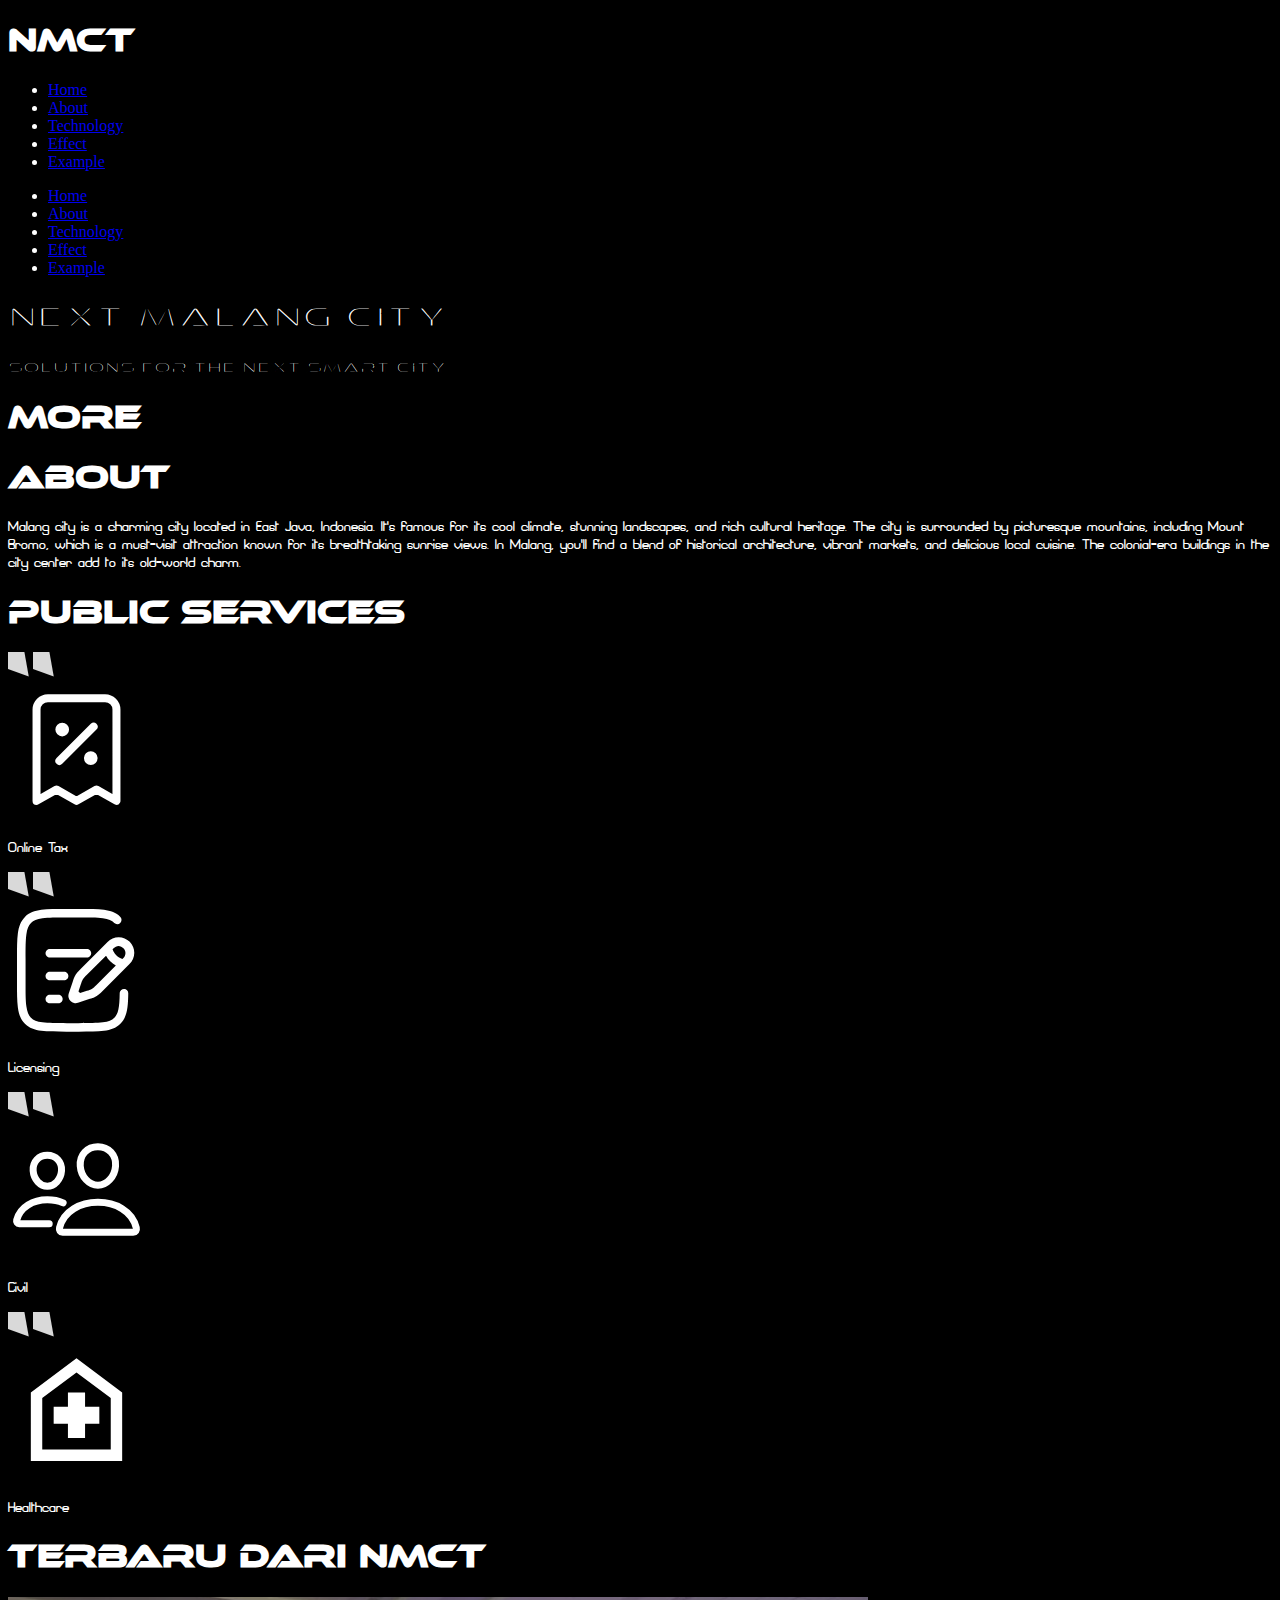
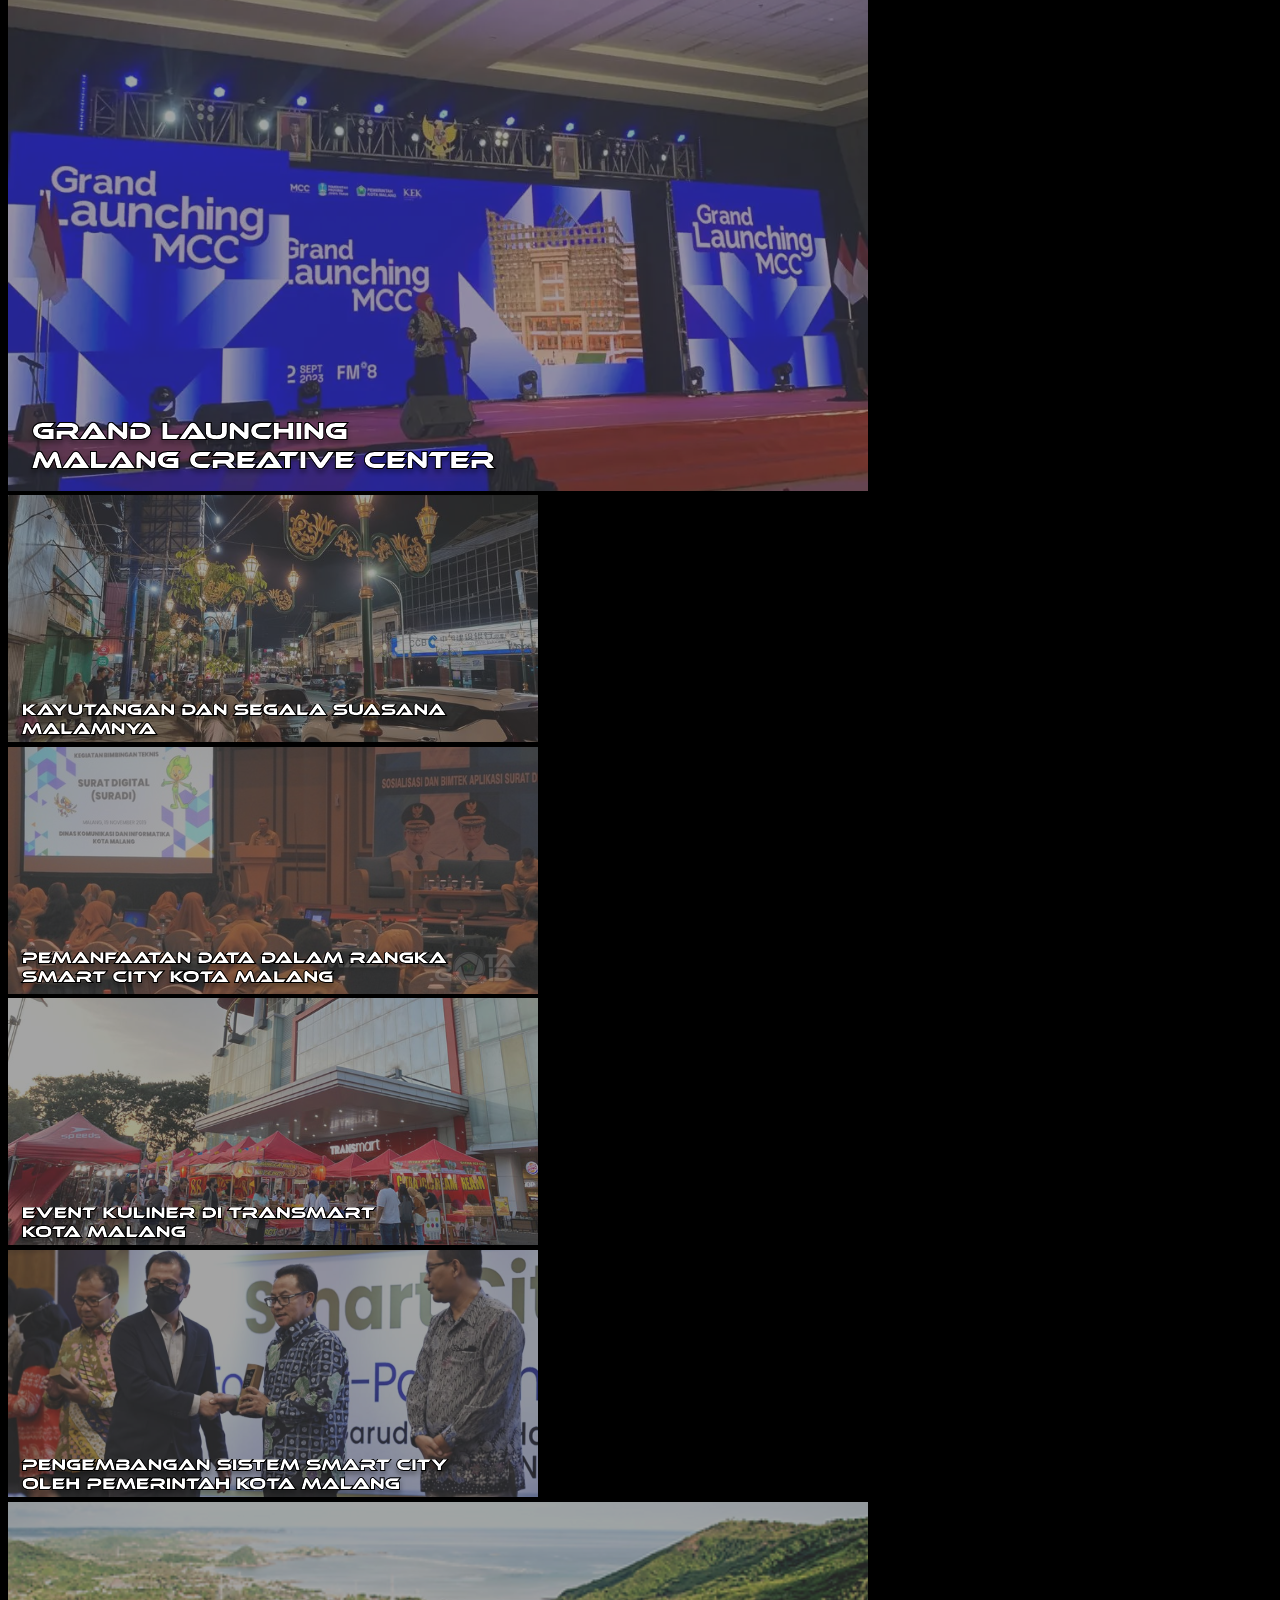
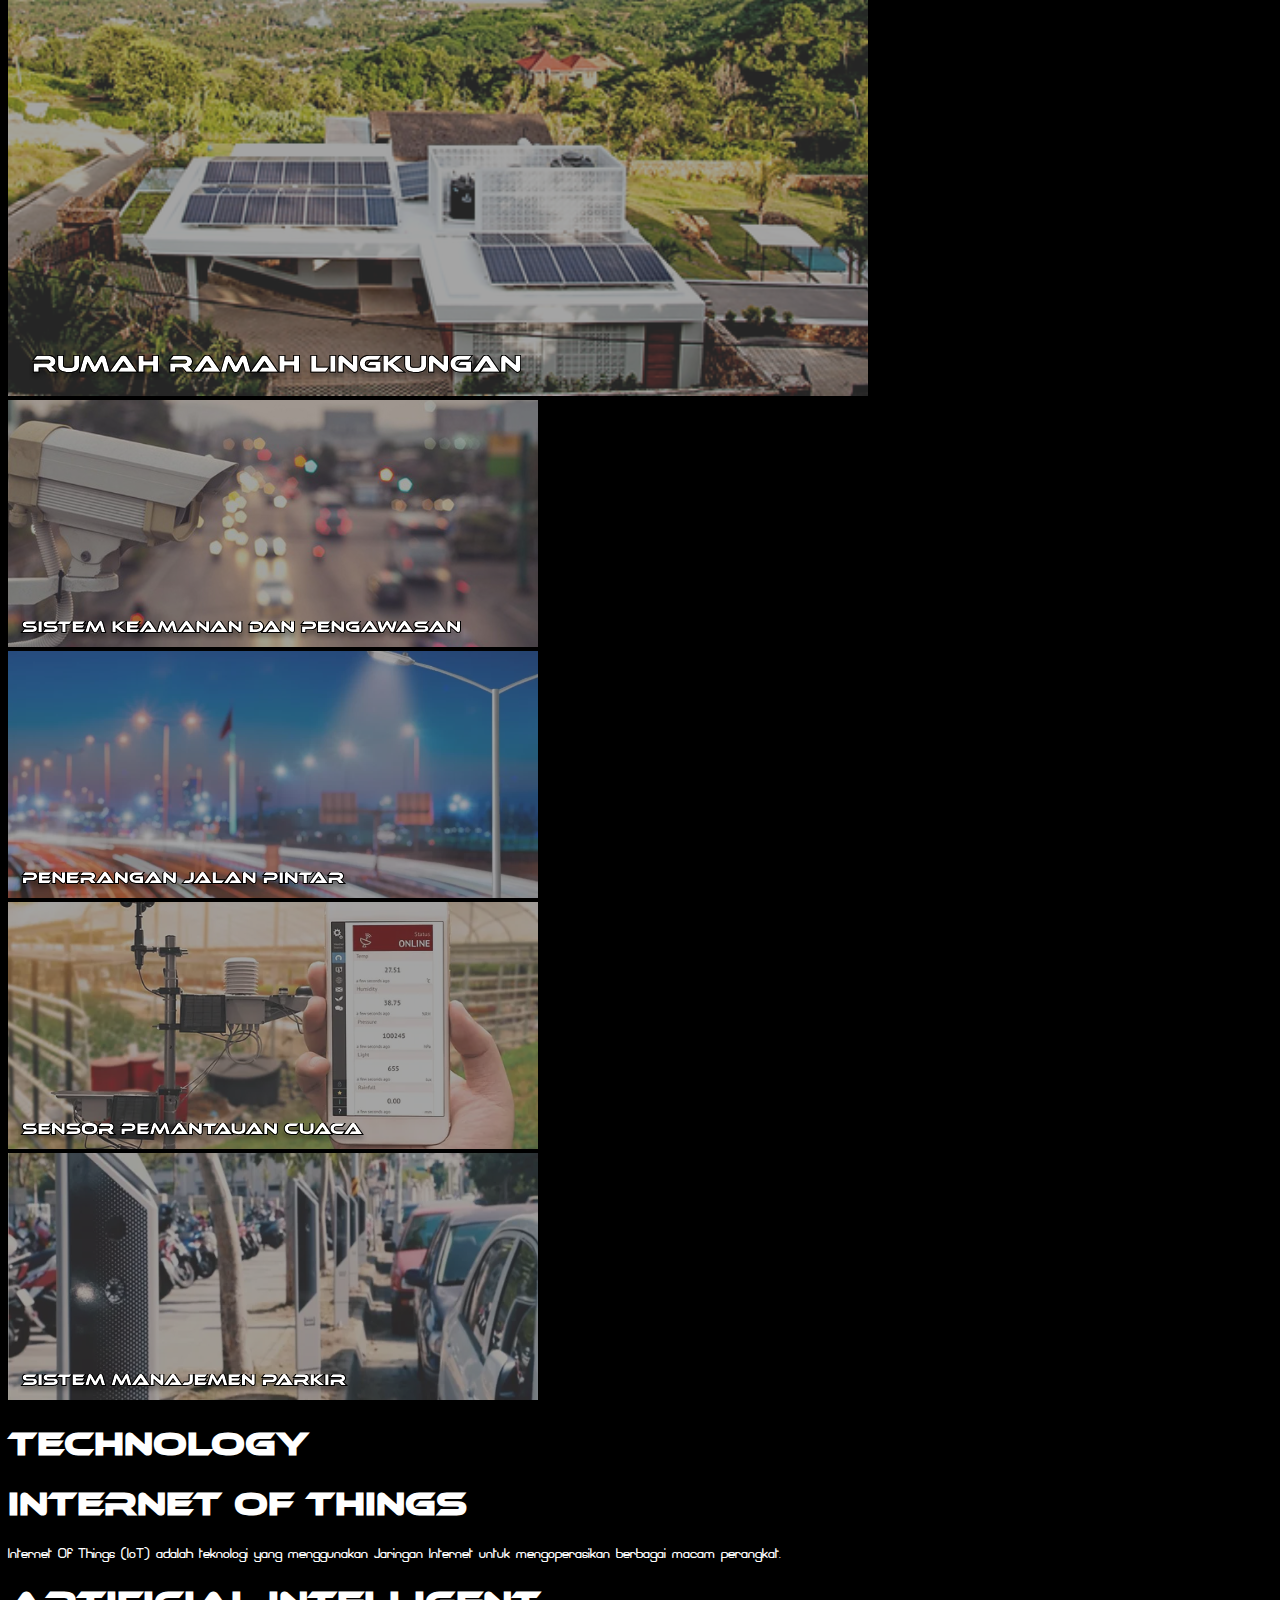
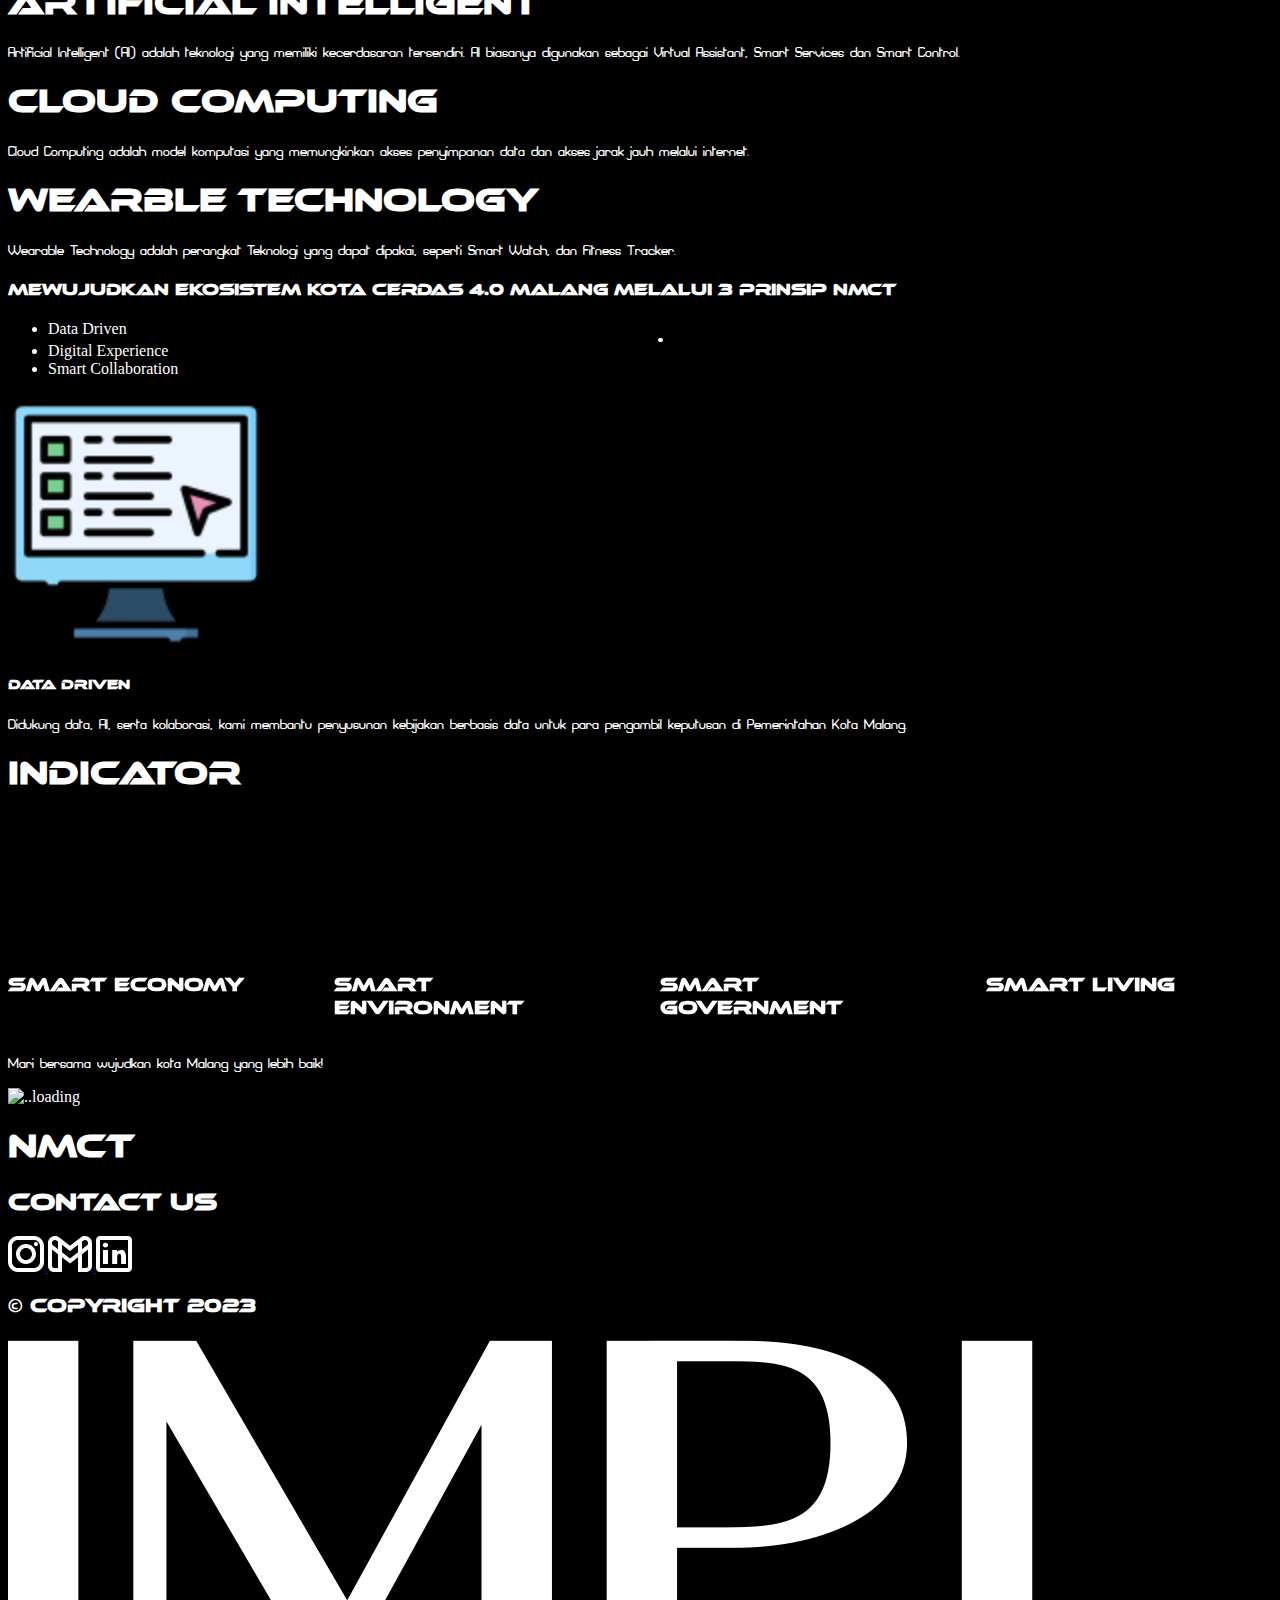
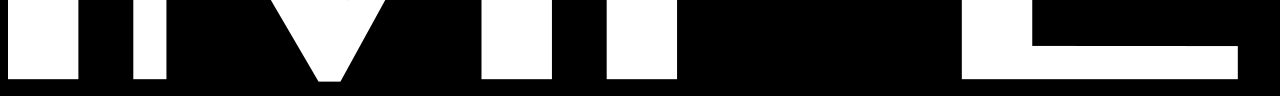
==== index.html @ de0ee019 "feat: tab" ====
<!DOCTYPE html>
<html lang="en" class="scroll-smooth">

<head>
    <meta charset="UTF-8" />
    <meta name="viewport" content="width=device-width, initial-scale=1.0" />
    <title>NextMalangCity</title>
    <script src="https://cdn.tailwindcss.com"></script>

    <link rel="stylesheet" href="assets/css/style.css" />
    <link
  rel="stylesheet"
  href="https://cdn.jsdelivr.net/npm/swiper@11/swiper-bundle.min.css"
/>

    
    
    <style>
        @keyframes slide {
            0% {
                transform: translateX(0);
            }
            100% {
                transform: translateX(100%);
            }
        }
    </style>
</head>

<body>
    <div id="navbar" class="bg-black/0 fixed z-[100] w-full px-4 h-[100px] flex items-center transition-all duration-300" >
        <nav class="flex justify-between container mx-auto  md:max-w-screen-xl">
            <h1 class="text-3xl text-white">NMCT</h1>
            <ul class="sm:flex gap-4 hidden items-center">
                <li class="capitalize text-white font-['ethnocentric'] hover:text-gray-300 transition transform duration-300">
                    <a href="/">Home</a>
                </li>
                <li class="capitalize text-white font-['ethnocentric'] hover:text-gray-300 transition transform duration-300">
                    <a href="#about">About</a>
                </li>
                <li class="capitalize text-white font-['ethnocentric'] hover:text-gray-300 transition transform duration-300">
                    <a href="#technology">Technology</a>
                </li>
                <li class="capitalize text-white font-['ethnocentric'] hover:text-gray-300 transition transform duration-300">
                    <a href="#effect">Effect</a>
                </li>
                <li class="capitalize text-white font-['ethnocentric'] hover:text-gray-300 transition transform duration-300">
                    <a href="#example">Example</a>
                </li>
            </ul>
            <div id="hamburger" class="sm:hidden flex relative  justify-center h-8 flex-col gap-2 cursor-pointer">
                <span id="line-1" class="block w-8 h-1 bg-white rounded-full transition-all absolute top-0 "></span>
                <span id="line-2" class="block w-8 h-1 bg-white rounded-full transition-all "></span>
                <span id="line-3" class="block w-8 h-1 bg-white rounded-full transition-all absolute bottom-0"></span>
            </div>
            <div id="nav-modal" class="fixed bg-black left-0 right-0 -top-80 sm:hidden transition-all duration-500 p-4">
                <ul class="flex flex-col gap-8">
                    <li class="capitalize text-white font-['ethnocentric'] hover:text-gray-300 transition transform duration-300">
                        <a class="nav-item" href="/">Home</a>
                    </li>
                    <li class="capitalize text-white font-['ethnocentric'] hover:text-gray-300 transition transform duration-300">
                        <a class="nav-item" href="#about">About</a>
                    </li>
                    <li class="capitalize text-white font-['ethnocentric'] hover:text-gray-300 transition transform duration-300">
                        <a class="nav-item" href="#technology">Technology</a>
                    </li>
                    <li class="capitalize text-white font-['ethnocentric'] hover:text-gray-300 transition transform duration-300">
                        <a class="nav-item" href="#effect">Effect</a>
                    </li>
                    <li class="capitalize text-white font-['ethnocentric'] hover:text-gray-300 transition transform duration-300">
                        <a class="nav-item" href="#example">Example</a>
                    </li>
                </ul>
            </div>
        </nav>
    </div>
    <!-- Hero -->
    <div class="bg-[url('assets/images/Background.svg')] bg-center min-h-screen flex flex-col text-white justify-center items-center">
        <h1 class="xl:text-[84px] md:text-5xl text-xl text-stroke">NEXT MALANG CITY</h1>
        <h4 class="lg:text-[32px] text-sm text-stroke-thin">
            SOLUTIONS FOR THE NEXT SMART CITY
        </h4>
        <div id="button-more" class="relative bg-black -ml-20 cursor-pointer md:mt-16 ">
            <div class="border -left-10 border-x-[14px] absolute border-white py-4 px-16 border-8 -skew-x-[50deg]">
            </div>
            <h1 class="absolute top-3">
                More
            </h1>
        </div>
    </div>
    </div>
    <!-- About -->
    <section id="about" class="py-24 min-h-screen flex justify-center ">
        <div class="container max-w-screen-xl ">
            <h1 class="flex justify-center text-2xl md:text-3xl lg:text-5xl">About</h1>
            <div class="mt-8 px-4 md:px-12 lg:px-36">
                <p class="text-xl tracking-widest indent-16">Malang city is a charming city located in East Java, Indonesia. It's famous for its cool climate, stunning landscapes, and rich cultural heritage. The city is surrounded by picturesque mountains, including Mount Bromo, which is a must-visit
                    attraction known for its breathtaking sunrise views. In Malang, you'll find a blend of historical architecture, vibrant markets, and delicious local cuisine. The colonial-era buildings in the city center add to its old-world charm.</p>
            </div>
            <h1 class="flex justify-center mt-12 text-2xl lg:text-3xl">Public Services</h1>
            <div class="grid justify-items-center sm:grid-cols-2 xl:grid-cols-4 sm:gap-x-0 xl:gap-x-12  gap-12 mt-8 px-4 lg:px-36 group hover:opacity-60 transition-all transform duration-200">
                <div class="flex flex-col justify-center w-[228px] bg-gray-800 hover:opacity-100">
                    <div class="flex w-full justify-between">
                        <img src="./assets/images/publicService/Polygon.svg" alt="" class="w-6">
                        <img src="./assets/images/publicService/Polygon.svg" alt="" class="w-6 transform scale-x-[-1]">
                    </div>
                    <img src="./assets/images/publicService/tax.svg" alt="..loading" class="p-8">
                    <p class="text-2xl tracking-widest text-center pb-4">Online Tax</p>
                </div>
                <div class="flex flex-col justify-center w-[232px] bg-gray-800 hover:opacity-100">
                    <div class="flex w-full justify-between">
                        <img src="./assets/images/publicService/Polygon.svg" alt="" class="w-6">
                        <img src="./assets/images/publicService/Polygon.svg" alt="" class="w-6 transform scale-x-[-1]">
                    </div>
                    <img src="./assets/images/publicService/llicense.svg" alt="..loading" class="p-12">
                    <p class="text-2xl tracking-widest text-center pb-4">Licensing</p>
                </div>
                <div class="flex flex-col justify-center w-[232px] bg-gray-800 hover:opacity-100">
                    <div class="flex w-full justify-between">
                        <img src="./assets/images/publicService/Polygon.svg" alt="" class="w-6">
                        <img src="./assets/images/publicService/Polygon.svg" alt="" class="w-6 transform scale-x-[-1]">
                    </div>
                    <img src="./assets/images/publicService/civil.svg" alt="..loading" class="p-12">
                    <p class="text-2xl tracking-widest text-center pb-4">Civil</p>
                </div>
                <div class="flex flex-col justify-center w-[232px] bg-gray-800 hover:opacity-100">
                    <div class="flex w-full justify-between">
                        <img src="./assets/images/publicService/Polygon.svg" alt="" class="w-6">
                        <img src="./assets/images/publicService/Polygon.svg" alt="" class="w-6 transform scale-x-[-1]">
                    </div>
                    <img src="./assets/images/publicService/health.svg" alt="..loading" class="p-8">
                    <p class="text-2xl tracking-widest text-center pb-4">Healthcare</p>
                </div>
            </div>
        </div>
    </section>
    <!-- Terbaru dari NMCT -->
    <section id="terbaru" class="md:py-24 max-w-screen min-h-screen flex flex-col justify-center">
        <h1 class="text-3xl py-8 px-16">Terbaru dari NMCT</h1>
        <div class="w-full md:flex">
            <div class="">
                <img src="./assets/images/terbaru/MCC.svg" alt="" />
            </div>
            <div class="flex flex-col">
                <div class="md:flex">
                    <div class="">
                        <img src="./assets/images/terbaru/KYT.svg" alt="" />
                    </div>
                    <div class="">
                        <img src="./assets/images/terbaru/SCKM.svg" alt="" />
                    </div>
                </div>
                <div class="md:flex">
                    <div class="">
                        <img src="./assets/images/terbaru/EKDT.svg" alt="" />
                    </div>
                    <div class="">
                        <img src="./assets/images/terbaru/PSS.svg" alt=" " />
                    </div>
                </div>
            </div>
        </div>
        <div class="w-full md:flex">
            <div class="">
                <img src="./assets/images/terbaru/RRL.svg" alt="" />
            </div>
            <div class="flex flex-col">
                <div class="md:flex">
                    <div class="">
                        <img src="./assets/images/terbaru/SKDP.svg" alt="" />
                    </div>
                    <div class="">
                        <img src="./assets/images/terbaru/PJP.svg" alt="" />
                    </div>
                </div>
                <div class="md:flex">
                    <div class="">
                        <img src="./assets/images/terbaru/SPC.svg" alt="" />
                    </div>
                    <div class="">
                        <img src="./assets/images/terbaru/SMP.svg" alt=" " />
                    </div>
                </div>
            </div>
        </div>
    </section>
    <!-- Technology -->
    <section id="technology " class="md:py-24 max-w-screen min-h-screen flex flex-col justify center">
        <h1 class="text-3xl text-center lg:text-5xl my-4 md:my-8">Technology</h1>
        <div class="">
            <div class="md:flex">
                <div class="w-full md:w-1/2 bg-[#2E3233] flex flex-col h-[45vh]">
                    <h1 class="max-w-[300px] pt-12 pl-16 text-2xl">Internet Of Things</h1>
                    <p class="mt-16 text-left text-lg max-w-[400px] mx-auto tracking-widest">
                        Internet Of Things (IoT) adalah teknologi yang menggunakan Jaringan Internet untuk mengoperasikan berbagai macam perangkat.
                    </p>
                </div>
                <div class="w-full md:w-1/2 flex flex-col h-[45vh]">
                    <h1 class="max-w-[300px] pt-12 pl-16 text-2xl">Artificial Intelligent</h1>
                    <p class="mt-16 text-left text-lg max-w-[400px] mx-auto tracking-widest">
                        Artificial Intelligent (AI) adalah teknologi yang memiliki kecerdasaran tersendiri. AI biasanya digunakan sebagai Virtual Assistant, Smart Services dan Smart Control. </p>
                </div>
            </div>
            <div class="md:flex">
                <div class="w-full md:w-1/2 flex flex-col h-[45vh]">
                    <h1 class="max-w-[300px] pt-12 pl-16 text-2xl">Cloud Computing</h1>
                    <p class="mt-16 text-left text-lg max-w-[400px] mx-auto tracking-widest">
                        Cloud Computing adalah model komputasi yang memungkinkan akses penyimpanan data dan akses jarak jauh melalui internet. </p>
                </div>
                <div class=" w-full md:w-1/2 bg-[#2E3233] flex flex-col h-[45vh]">
                    <h1 class="max-w-[300px] pt-12 pl-16 text-2xl">Wearble Technology</h1>
                    <p class="mt-16 text-left text-lg max-w-[400px] mx-auto tracking-widest">
                        Wearable Technology adalah perangkat Teknologi yang dapat dipakai, seperti Smart Watch, dan Fitness Tracker. </p>
                </div>
            </div>
        </div>
    </section>
    <!-- 3 Prinsip -->
    <section id="threeprincipal ">
        <div class="flex flex-col gap-8">
            <h4 class="text-center text-3xl  font-[BraveNewEraG98]">Mewujudkan Ekosistem Kota Cerdas 4.0 Malang Melalui 3 Prinsip NMCT</h4>
            
            <div class="max-w-[400px] mx-auto">

                <div class="mb-8">
                    <ul class="font-[BraveNewEraG98] flex justify-around w-full">
                        <li class="tab-link tab-link-active cursor-pointer">Data Driven</li>
                        <li  class="tab-link cursor-pointer">Digital Experience</li>
                        <li  class="tab-link cursor-pointer">Smart Collaboration</li>
                    </ul>
                </div>
                
                <div class=" h-80 font-[BraveNewEraG98] w-full ">
                    <div class="tab-content tab-content-active">
                        <div  class="flex gap-4">
                            <img class="w-20" src="assets/images/tab/datadriven.svg" alt="">
                            <div class="">
                                <h5 class="text-2xl  font-[BraveNewEraG98]">Data Driven</h5>
                                <p>Didukung data, AI, serta kolaborasi, kami membantu penyusunan kebijakan berbasis data untuk para pengambil keputusan di Pemerintahan Kota Malang.
                                </p>
                            </div>
                        </div>
                    </div>
                    <div class="tab-content">
                        <div  class=" flex gap-4">
                            <img class="w-20" src="assets/images/tab/digitalexperiences.svg" alt="">
                            <div class="">
                                <h5 class="text-2xl  font-[BraveNewEraG98]">Digital Experience</h5>
                                <p>Prinsip ini akan menciptakan lingkungan inklusif dan melek digital secara merata, agar kamu bisa menikmati layanan digital serba mudah di Kota Malang
                                </p>
                            </div>
                        </div>  
                    </div>
                    <div class="tab-content">
                        <div  class="flex gap-4">
                            <img class="w-20" src="assets/images/tab/smartcollab.svg" alt="">
                            <div class="">
                                <h5 class="text-2xl  font-[BraveNewEraG98]">Smart Collaboration</h5>
                                <p>
                                    Kolaborasi menjadi reaktor inti dalam memajukan Kota Malang. Melalui mekanisme sandbox kami, siapa saja bisa terlibat meningkatkan kualitas pelayanan di Kota Malang
                                </p>
                            </div>
                        </div>
                    </div>
                </div>
            </div>

        </div>
    </section>
    <!-- Indicator -->
    <section id="indicator ">
        <h1 class="text-2xl text-center lg:text-5xl py-8 px-16"> Indicator</h1>
        <div id="carousel" class="swiper overflow-hidden whitespace-nowrap flex gap-[100px]">
            <div id="slider" class="swiper-wrapper ">
                <div class="swiper-slide flex justify-center">
                    <div class="pt-4 w-96 h-52 bg-white flex flex-col border rounded-lg">
                        <img src="./assets/images/indicator/economy.svg" class="block m-auto" alt="..loading ">
                        <h3 class="text-black text-center mt-auto pb-4">Smart Economy</h3>
                    </div>
                </div>
                <div class="swiper-slide flex justify-center ">
                    <div class="pt-4 w-96 h-52 bg-white flex flex-col border rounded-lg ">
                        <img src="./assets/images/indicator/env.svg" class="block m-auto" alt="..loading ">
                        <h3 class="text-black text-center mt-auto pb-4">Smart Environment</h3>
                    </div>
                </div>
                <div class="swiper-slide flex justify-center ">
                    <div class="pt-4 w-96 h-52 bg-white flex flex-col border rounded-lg ">
                        <img src="./assets/images/indicator/gov.svg " class="block m-auto" alt="..loading ">
                        <h3 class="text-black text-center mt-auto pb-4">Smart Government</h3>
                    </div>
                </div>
                <div class="swiper-slide flex justify-center ">
                    <div class="pt-4 w-96 h-52 bg-white flex flex-col border rounded-lg ">
                        <img src="./assets/images/indicator/liv.svg " class="block m-auto" alt="..loading ">
                        <h3 class="text-black text-center mt-auto pb-4">Smart Living</h3>
                    </div>
                </div>
                <div class="swiper-slide flex justify-center ">
                    <div class="pt-4 w-96 h-52 bg-white flex flex-col border rounded-lg ">
                        <img src="./assets/images/indicator/mobility.svg " class="block m-auto" alt="..loading ">
                        <h3 class="text-black text-center mt-auto pb-4">Smart Mobility</h3>
                    </div>
                </div>
                <div class="swiper-slide flex justify-center ">
                    <div class="pt-4 w-96 h-52 bg-white flex flex-col border rounded-lg ">
                        <img src="./assets/images/indicator/people.svg" class="block m-auto" alt="..loading ">
                        <h3 class="text-black text-center mt-auto pb-4">Smart People</h3>
                    </div>
                </div>
            </div>
        </div>
    </section>
    <!-- Closing Page -->
    <section id="last " class=" min-h-screen flex justify-center md:py-24 bg-[#2E3233]">
        <div class="container max-w-screen-xl">
            <p class="text-center text-xl md:text-4xl py-8 tracking-widest">Mari bersama wujudkan kota Malang yang lebih baik!</p>
            <img src="./assets/images/image-last.svg" alt="..loading">
        </div>
    </section>
    

   </div>
    <footer class="w-full h-[240px]">
        <div class="flex justify-between">
            <h1 class="text-3xl md:text-4xl w-fit underline m-12">NMCT</h1>
            <div class="flex flex-col items-center">
                <h2 class="text-center text-2xl">Contact Us</h2>
                <div class="flex items-center justify-center m-4 gap-[32px]">
                    <a href="#">
                        <img src="./assets/images/icons/instagram.svg " alt="instagram">
                    </a>
                    <a href="#"><img src="./assets/images/icons/gmail.svg" alt="gmail">
                    </a>
                    <a href="#"><img src="./assets/images/icons/linkedin.svg" alt="linkedin">
                    </a>
                </div>
                <div class="flex justify-center pb-12 ">
                    <h3>© Copyright 2023</h3>
                </div>
            </div>
            <div class="flex items-center pr-12">
                <img src="./assets/images/implora.png" alt="" class="w-[240px] h-fit ">
            </div>
        </div>
    </footer>

    <script src="https://cdnjs.cloudflare.com/ajax/libs/gsap/3.12.5/gsap.min.js "></script>
    
        
<script src="https://cdn.jsdelivr.net/npm/swiper@11/swiper-bundle.min.js"></script>
    <script src="assets/js/index.js "></script>

</body>

</html>
---- assets/css/style.css ----
@font-face {
  font-family: BraveNewEraG98;
  src: url("../fonts/BraveNewEraG98-5XOj.ttf");
}

@font-face {
  font-family: ethnocentric;
  src: url('../fonts/ethnocentric\ rg.otf');
}

body {
  background-color: #000000;
  color: #ffffff;
}

h1,
h2,
h3,
h4,
h5 {
  font-family: ethnocentric;
}

.text-stroke {
  color: white;
  /* Set the text color */
  -webkit-text-stroke: 4px black;
  /* Add a 1px black stroke around the text */
}

.text-stroke-thin {
  color: white;
  /* Set the text color */
  -webkit-text-stroke: 2px black;
  /* Add a 1px black stroke around the text */
}

@media screen and (max-width: 1024px) {
  .text-stroke-thin {
    color: white;
    /* Set the text color */
    -webkit-text-stroke: 1px black;
    /* Add a 1px black stroke around the text */
  }

  .text-stroke {
    color: white;
    /* Set the text color */
    -webkit-text-stroke: 1px black;
    /* Add a 1px black stroke around the text */
  }
}

p {
  font-family: BraveNewEraG98;
}


.tab-link-active::after {
  content: "";
  display: block;
  background: white;
  height: 4px;
  width: 5px;
  margin: auto;
  border-radius: 99px;
  transition: all .5s;
}

.tab-content-active {
  display: block !important;
}
.tab-content {
  display: none;
  animation: moving .5s ease;
}

@keyframes moving {
  from {
    transform: translateX(50px);
    opacity: 0;
  }
  to {
    transform: translateX(0px);
    opacity: 1;
  }
}
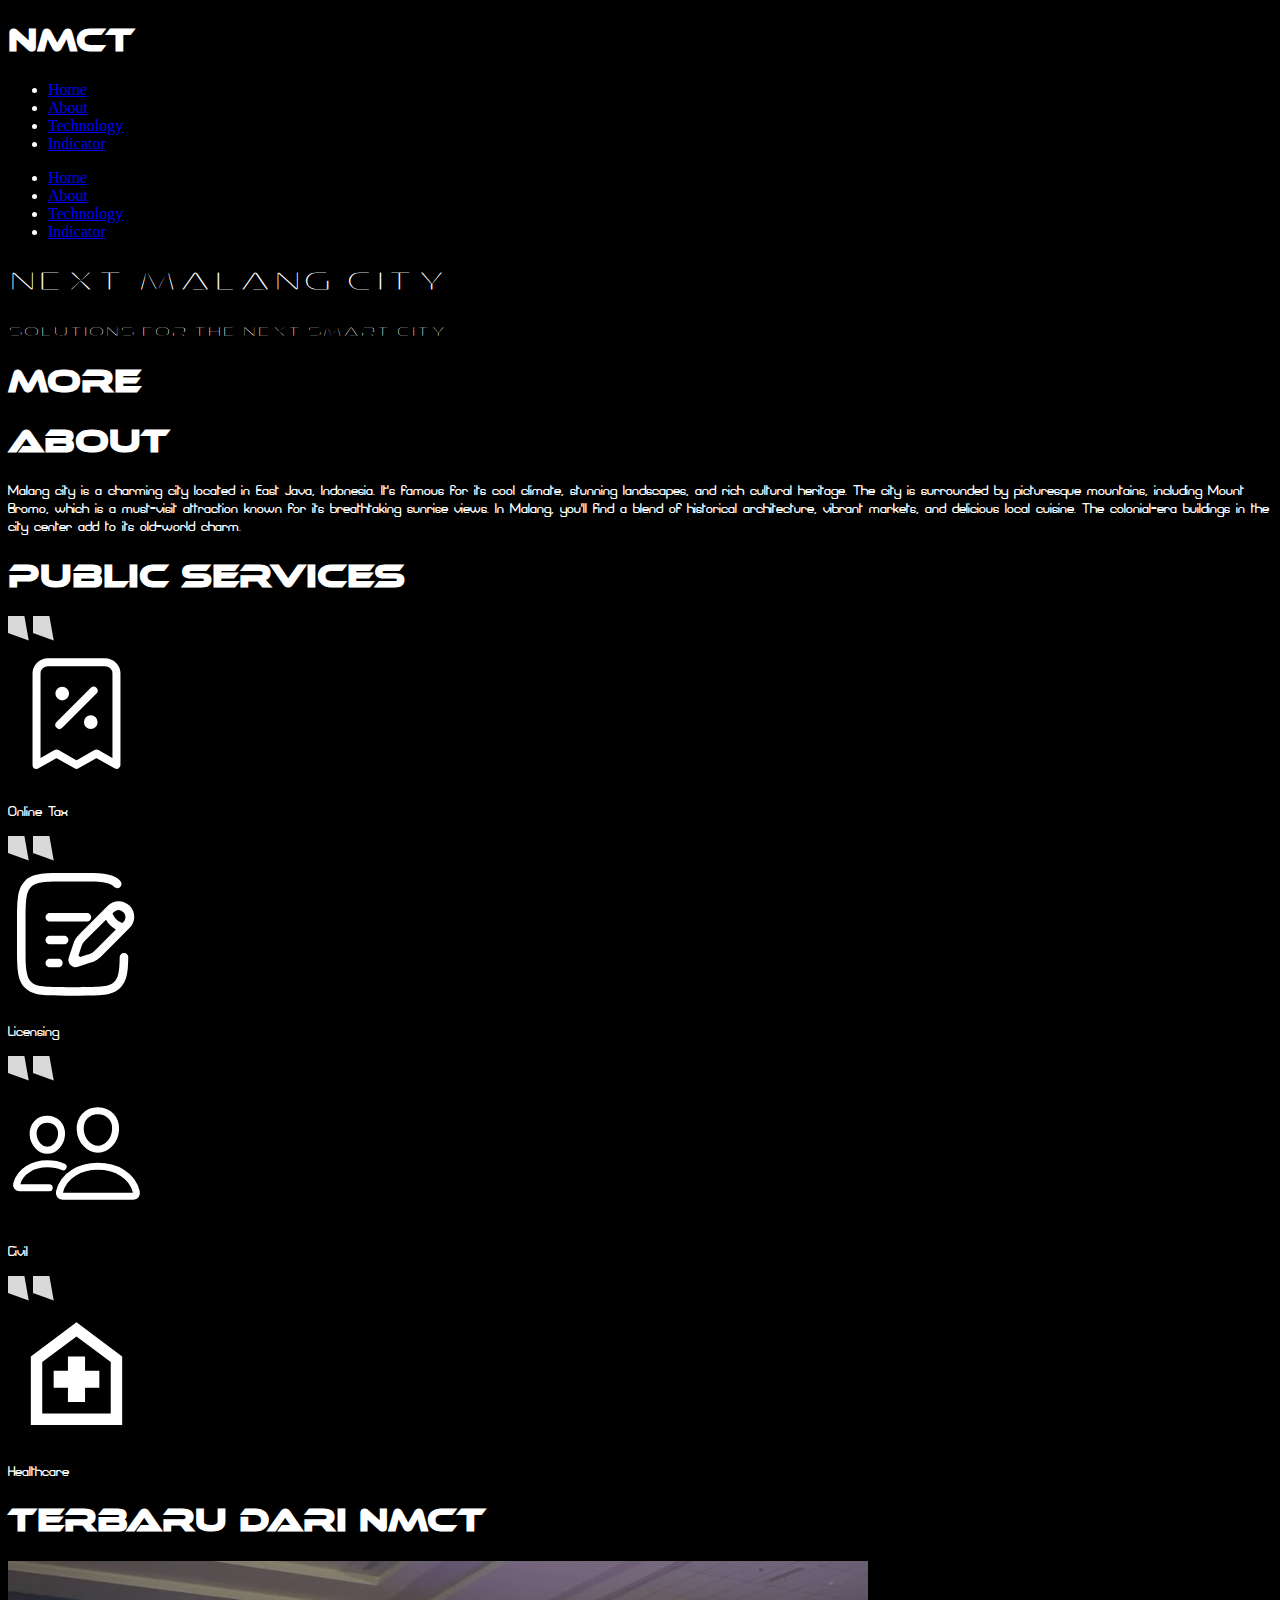
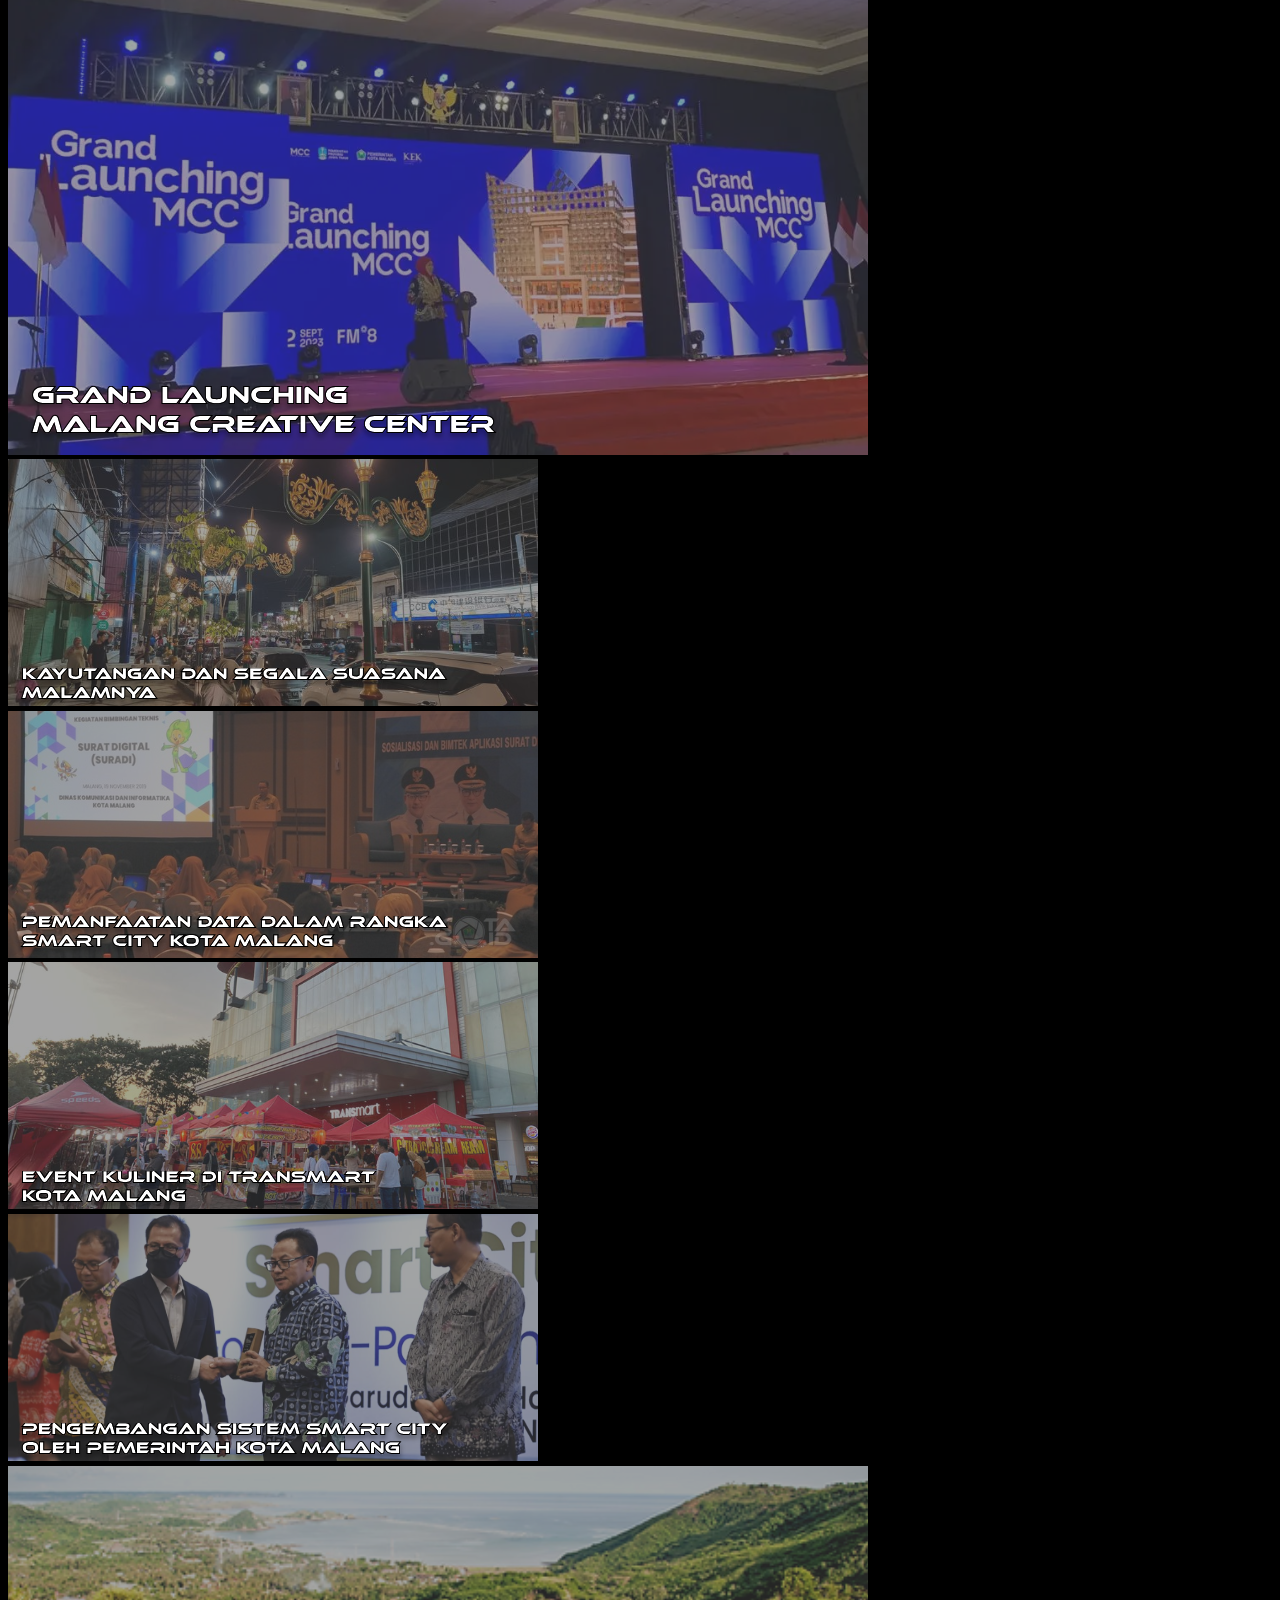
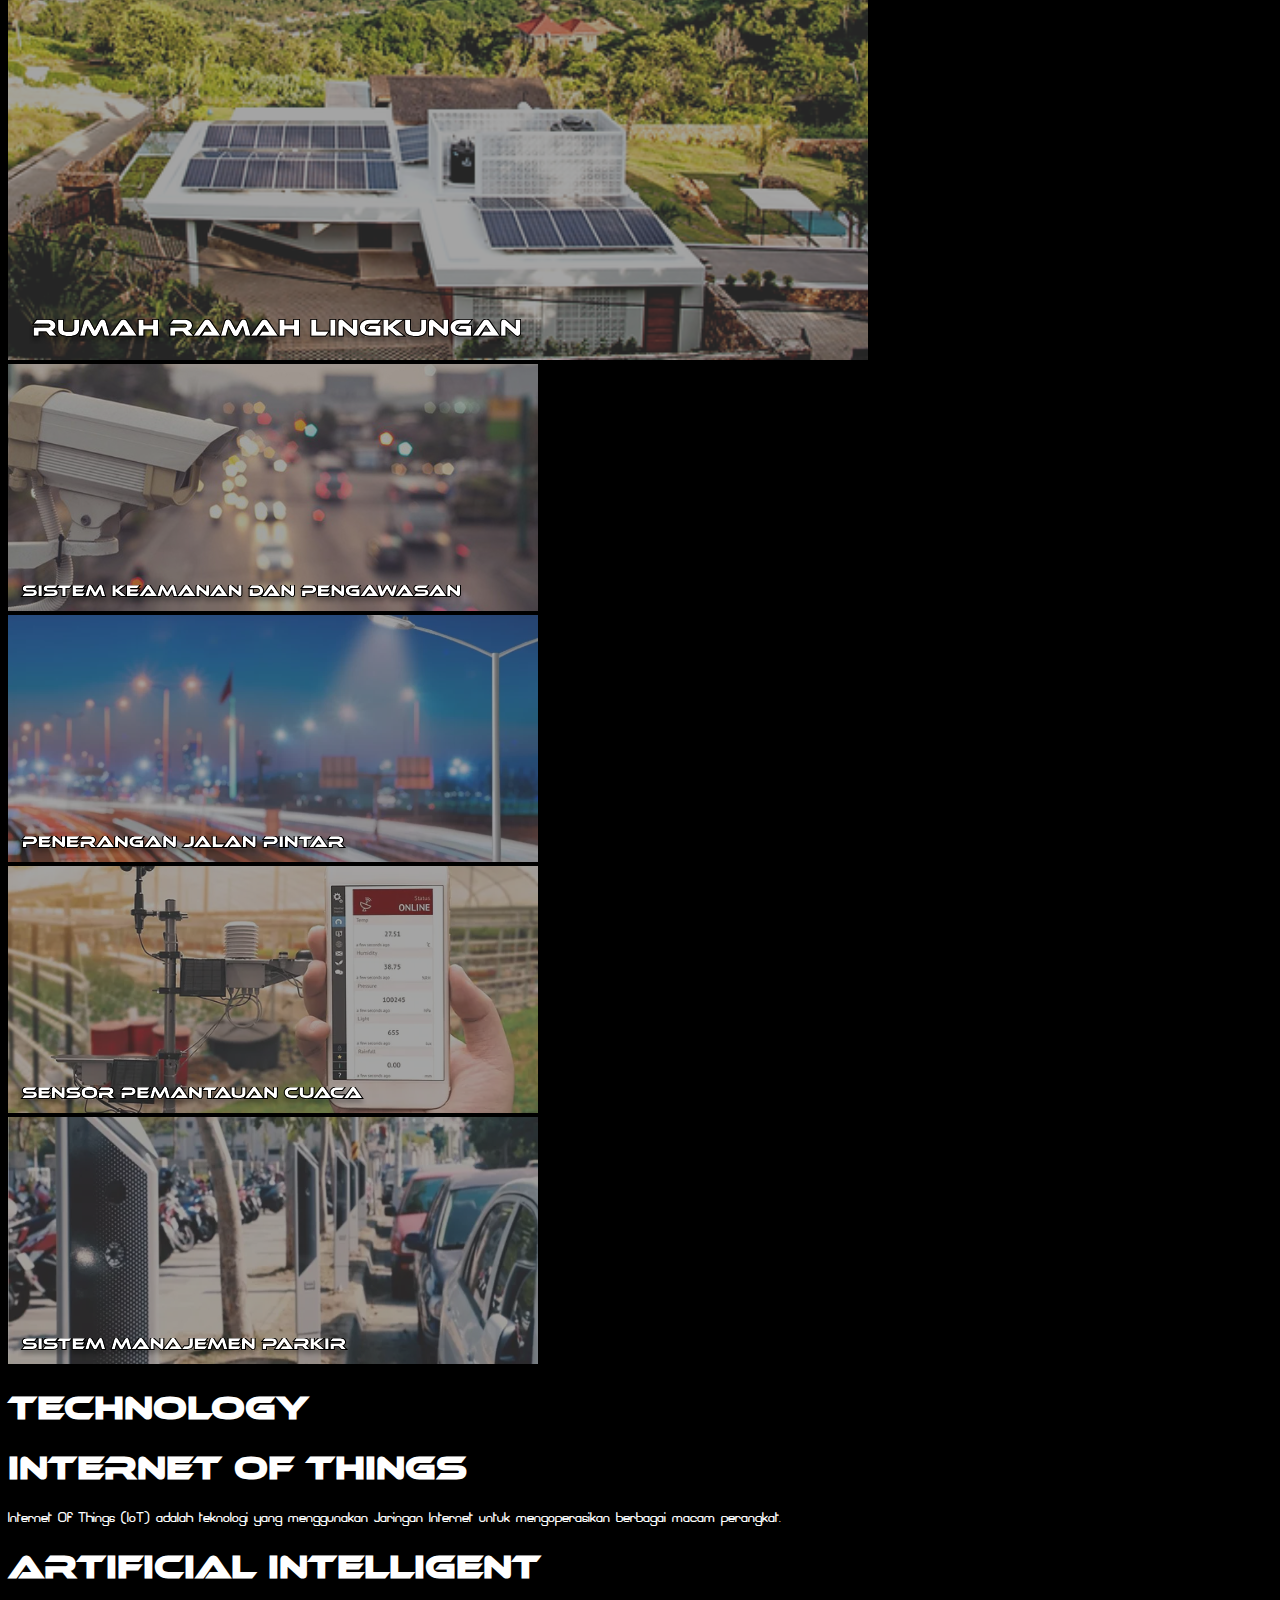
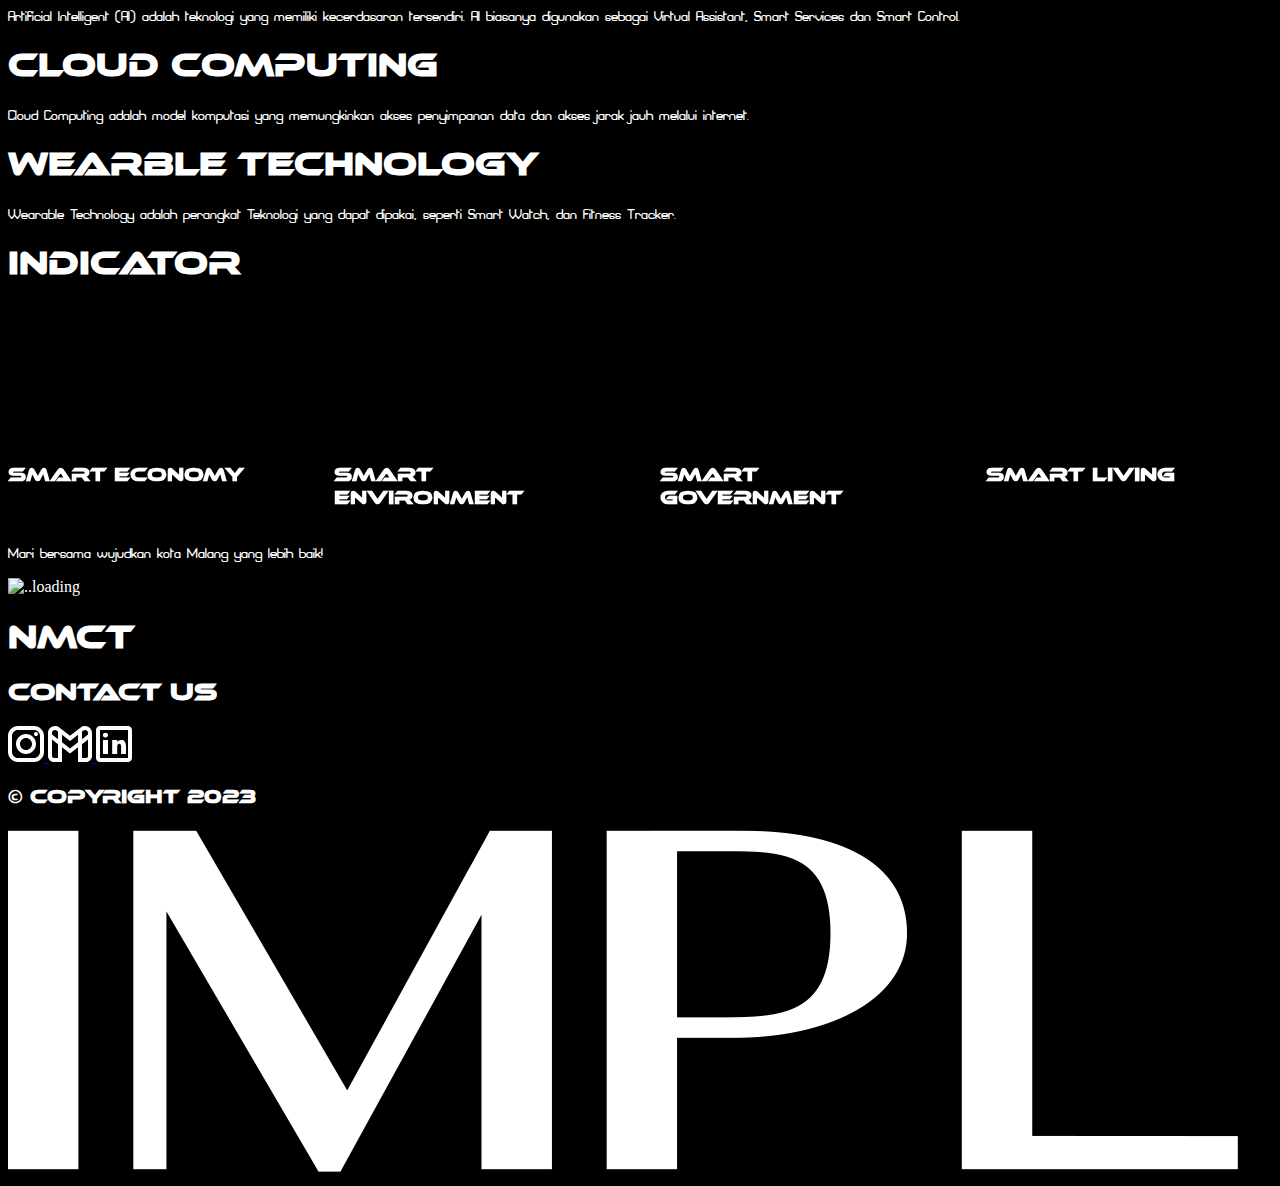
==== commit d291a7c3: "Update" ====
--- a/index.html
+++ b/index.html
@@ -8,13 +8,10 @@
     <script src="https://cdn.tailwindcss.com"></script>
 
     <link rel="stylesheet" href="assets/css/style.css" />
-    <link
-  rel="stylesheet"
-  href="https://cdn.jsdelivr.net/npm/swiper@11/swiper-bundle.min.css"
-/>
-
-    
-    
+    <link rel="stylesheet" href="https://cdn.jsdelivr.net/npm/swiper@11/swiper-bundle.min.css" />
+
+
+
     <style>
         @keyframes slide {
             0% {
@@ -28,7 +25,7 @@
 </head>
 
 <body>
-    <div id="navbar" class="bg-black/0 fixed z-[100] w-full px-4 h-[100px] flex items-center transition-all duration-300" >
+    <div id="navbar" class="bg-black/0 fixed z-[100] w-full px-4 h-[100px] flex items-center transition-all duration-300">
         <nav class="flex justify-between container mx-auto  md:max-w-screen-xl">
             <h1 class="text-3xl text-white">NMCT</h1>
             <ul class="sm:flex gap-4 hidden items-center">
@@ -42,10 +39,7 @@
                     <a href="#technology">Technology</a>
                 </li>
                 <li class="capitalize text-white font-['ethnocentric'] hover:text-gray-300 transition transform duration-300">
-                    <a href="#effect">Effect</a>
-                </li>
-                <li class="capitalize text-white font-['ethnocentric'] hover:text-gray-300 transition transform duration-300">
-                    <a href="#example">Example</a>
+                    <a href="#effect">Indicator</a>
                 </li>
             </ul>
             <div id="hamburger" class="sm:hidden flex relative  justify-center h-8 flex-col gap-2 cursor-pointer">
@@ -65,10 +59,7 @@
                         <a class="nav-item" href="#technology">Technology</a>
                     </li>
                     <li class="capitalize text-white font-['ethnocentric'] hover:text-gray-300 transition transform duration-300">
-                        <a class="nav-item" href="#effect">Effect</a>
-                    </li>
-                    <li class="capitalize text-white font-['ethnocentric'] hover:text-gray-300 transition transform duration-300">
-                        <a class="nav-item" href="#example">Example</a>
+                        <a class="nav-item" href="#indicator">Indicator</a>
                     </li>
                 </ul>
             </div>
@@ -186,7 +177,7 @@
     </section>
     <!-- Technology -->
     <section id="technology " class="md:py-24 max-w-screen min-h-screen flex flex-col justify center">
-        <h1 class="text-3xl text-center lg:text-5xl my-4 md:my-8">Technology</h1>
+        <h1 class="text-3xl text-center text-5xl my-4 md:my-8">Technology</h1>
         <div class="">
             <div class="md:flex">
                 <div class="w-full md:w-1/2 bg-[#2E3233] flex flex-col h-[45vh]">
@@ -217,59 +208,11 @@
     </section>
     <!-- 3 Prinsip -->
     <section id="threeprincipal ">
-        <div class="flex flex-col gap-8">
-            <h4 class="text-center text-3xl  font-[BraveNewEraG98]">Mewujudkan Ekosistem Kota Cerdas 4.0 Malang Melalui 3 Prinsip NMCT</h4>
-            
-            <div class="max-w-[400px] mx-auto">
-
-                <div class="mb-8">
-                    <ul class="font-[BraveNewEraG98] flex justify-around w-full">
-                        <li class="tab-link tab-link-active cursor-pointer">Data Driven</li>
-                        <li  class="tab-link cursor-pointer">Digital Experience</li>
-                        <li  class="tab-link cursor-pointer">Smart Collaboration</li>
-                    </ul>
-                </div>
-                
-                <div class=" h-80 font-[BraveNewEraG98] w-full ">
-                    <div class="tab-content tab-content-active">
-                        <div  class="flex gap-4">
-                            <img class="w-20" src="assets/images/tab/datadriven.svg" alt="">
-                            <div class="">
-                                <h5 class="text-2xl  font-[BraveNewEraG98]">Data Driven</h5>
-                                <p>Didukung data, AI, serta kolaborasi, kami membantu penyusunan kebijakan berbasis data untuk para pengambil keputusan di Pemerintahan Kota Malang.
-                                </p>
-                            </div>
-                        </div>
-                    </div>
-                    <div class="tab-content">
-                        <div  class=" flex gap-4">
-                            <img class="w-20" src="assets/images/tab/digitalexperiences.svg" alt="">
-                            <div class="">
-                                <h5 class="text-2xl  font-[BraveNewEraG98]">Digital Experience</h5>
-                                <p>Prinsip ini akan menciptakan lingkungan inklusif dan melek digital secara merata, agar kamu bisa menikmati layanan digital serba mudah di Kota Malang
-                                </p>
-                            </div>
-                        </div>  
-                    </div>
-                    <div class="tab-content">
-                        <div  class="flex gap-4">
-                            <img class="w-20" src="assets/images/tab/smartcollab.svg" alt="">
-                            <div class="">
-                                <h5 class="text-2xl  font-[BraveNewEraG98]">Smart Collaboration</h5>
-                                <p>
-                                    Kolaborasi menjadi reaktor inti dalam memajukan Kota Malang. Melalui mekanisme sandbox kami, siapa saja bisa terlibat meningkatkan kualitas pelayanan di Kota Malang
-                                </p>
-                            </div>
-                        </div>
-                    </div>
-                </div>
-            </div>
-
-        </div>
+
     </section>
     <!-- Indicator -->
     <section id="indicator ">
-        <h1 class="text-2xl text-center lg:text-5xl py-8 px-16"> Indicator</h1>
+        <h1 class="text-5xl py-8 px-16"> Indicator</h1>
         <div id="carousel" class="swiper overflow-hidden whitespace-nowrap flex gap-[100px]">
             <div id="slider" class="swiper-wrapper ">
                 <div class="swiper-slide flex justify-center">
@@ -318,12 +261,14 @@
             <img src="./assets/images/image-last.svg" alt="..loading">
         </div>
     </section>
-    
-
-   </div>
+
+
+    </div>
     <footer class="w-full h-[240px]">
-        <div class="flex justify-between">
-            <h1 class="text-3xl md:text-4xl w-fit underline m-12">NMCT</h1>
+        <div class="flex justify-between flex-col md:flex-row py-24">
+            <div class="flex justify-center">
+                <h1 class="text-3xl md:text-4xl w-fit underline m-12">NMCT</h1>
+            </div>
             <div class="flex flex-col items-center">
                 <h2 class="text-center text-2xl">Contact Us</h2>
                 <div class="flex items-center justify-center m-4 gap-[32px]">
@@ -339,16 +284,16 @@
                     <h3>© Copyright 2023</h3>
                 </div>
             </div>
-            <div class="flex items-center pr-12">
+            <div class="flex items-center justify-center md:pr-12">
                 <img src="./assets/images/implora.png" alt="" class="w-[240px] h-fit ">
             </div>
         </div>
     </footer>
 
     <script src="https://cdnjs.cloudflare.com/ajax/libs/gsap/3.12.5/gsap.min.js "></script>
-    
-        
-<script src="https://cdn.jsdelivr.net/npm/swiper@11/swiper-bundle.min.js"></script>
+
+
+    <script src="https://cdn.jsdelivr.net/npm/swiper@11/swiper-bundle.min.js"></script>
     <script src="assets/js/index.js "></script>
 
 </body>
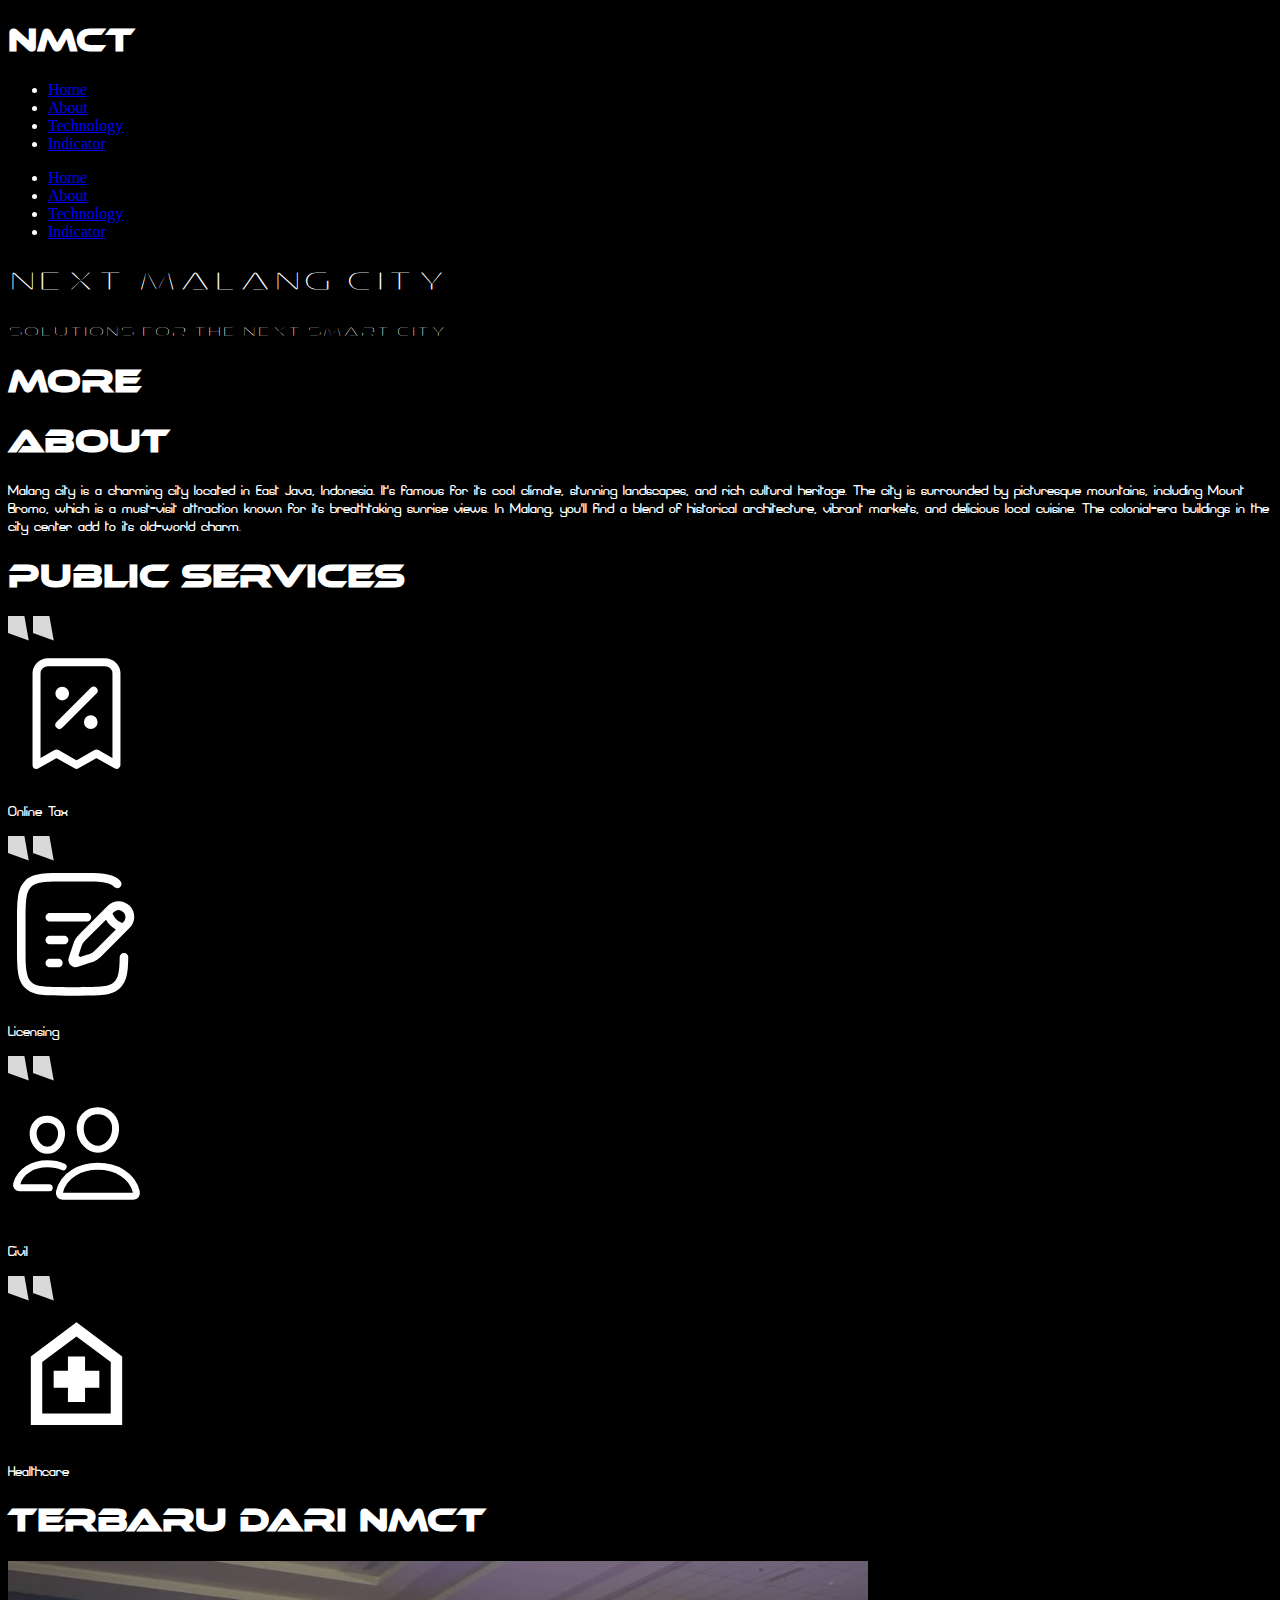
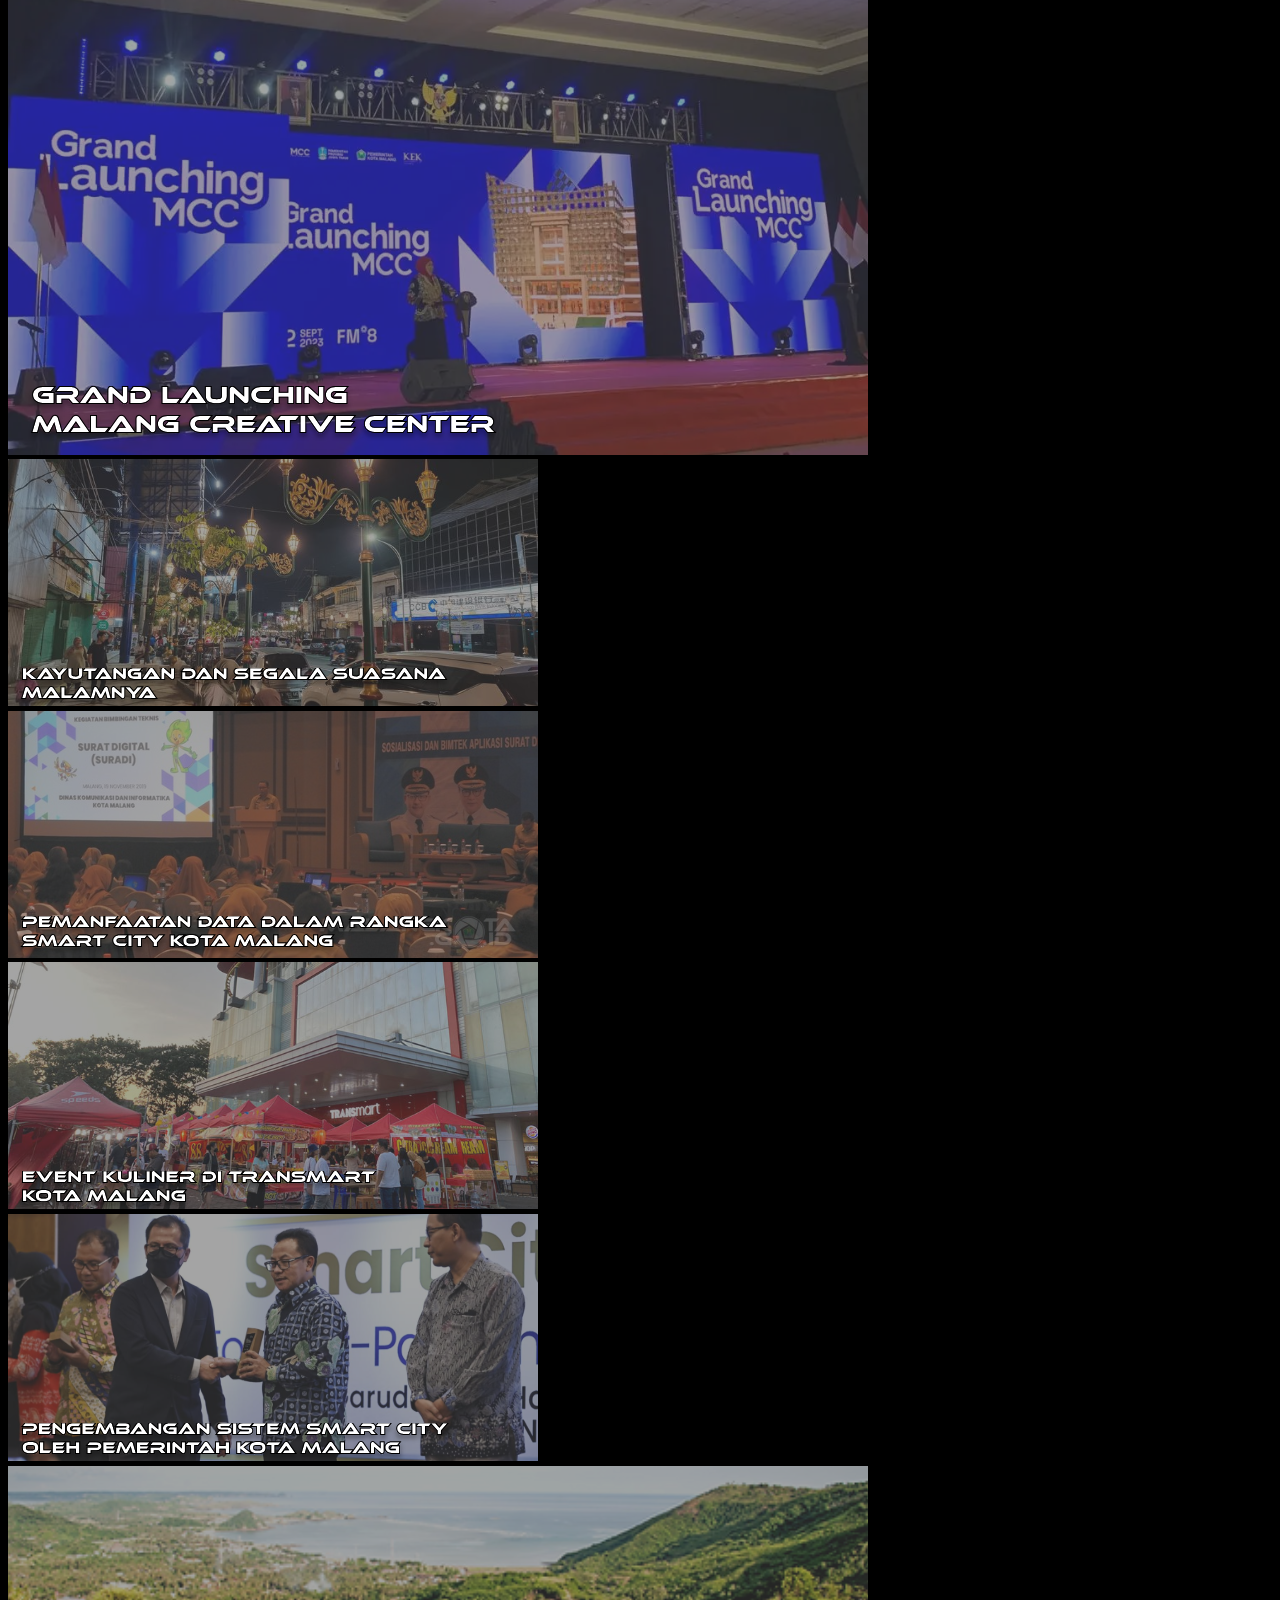
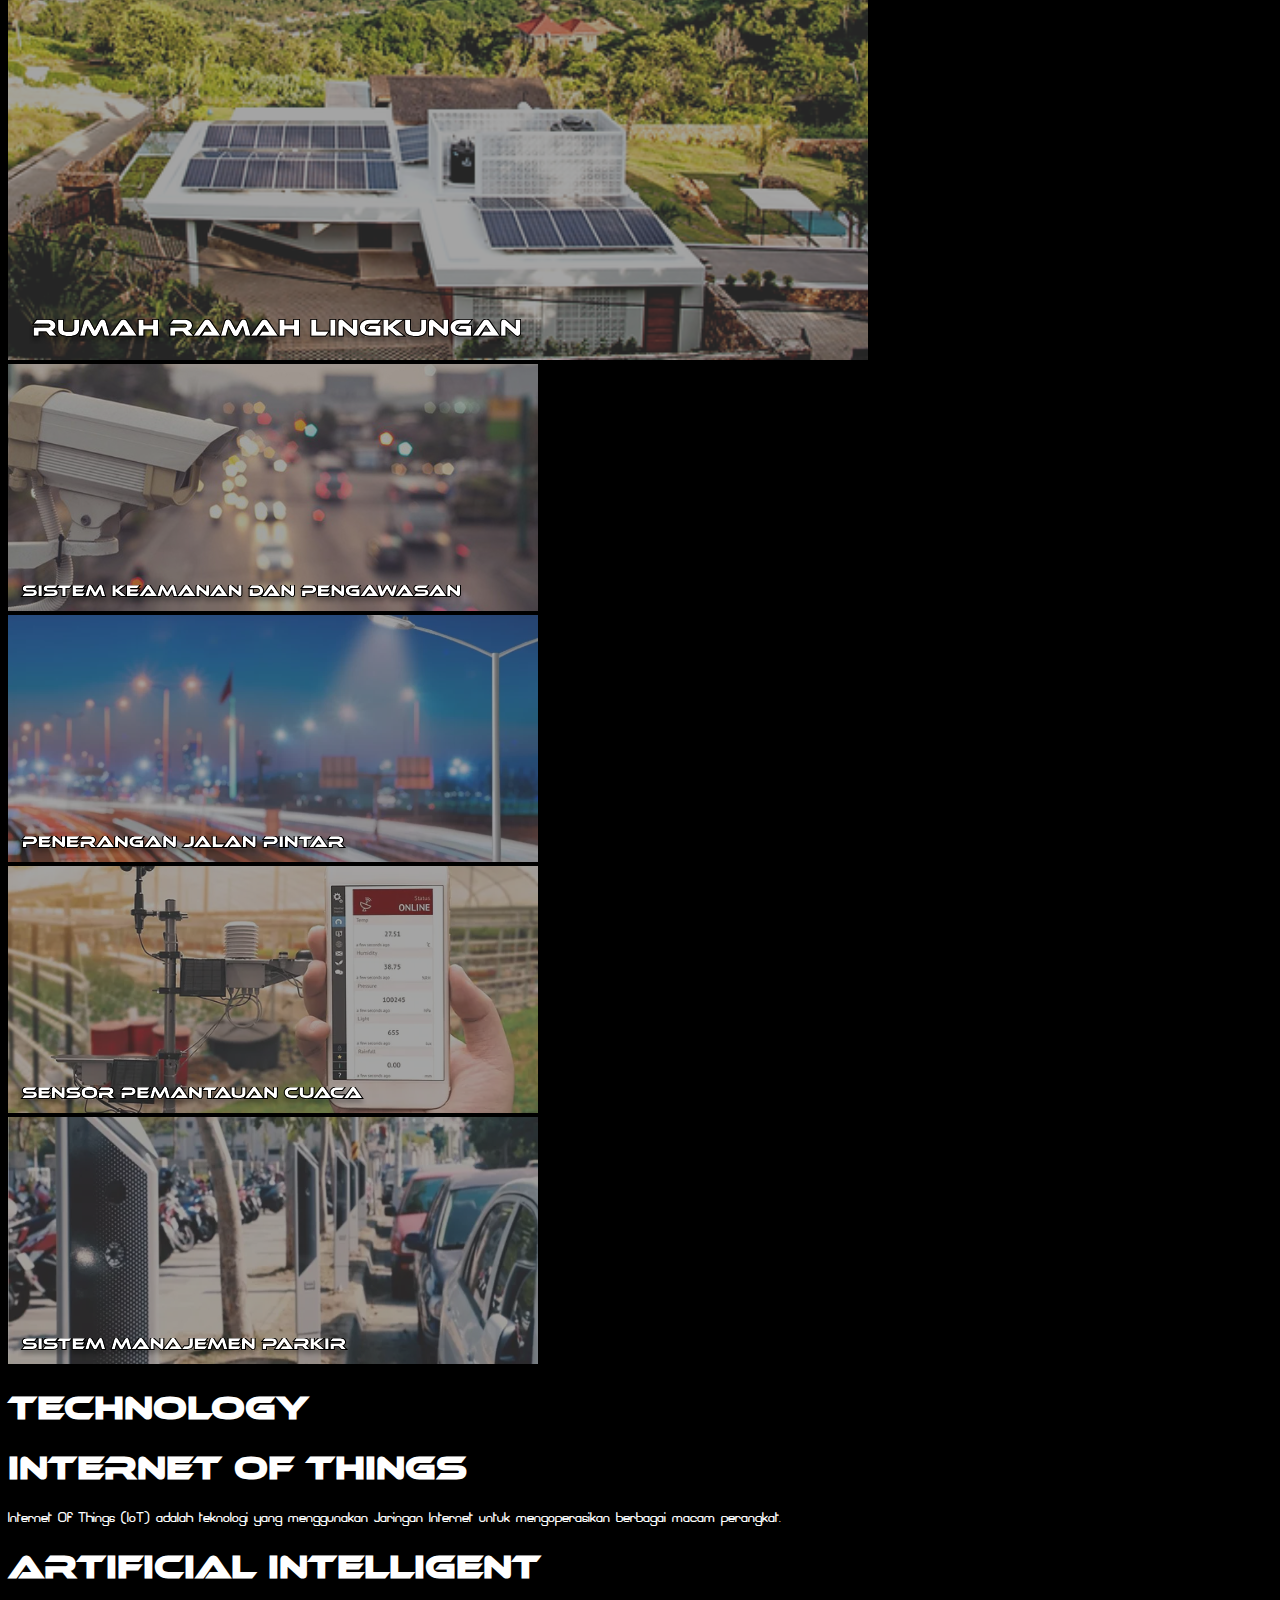
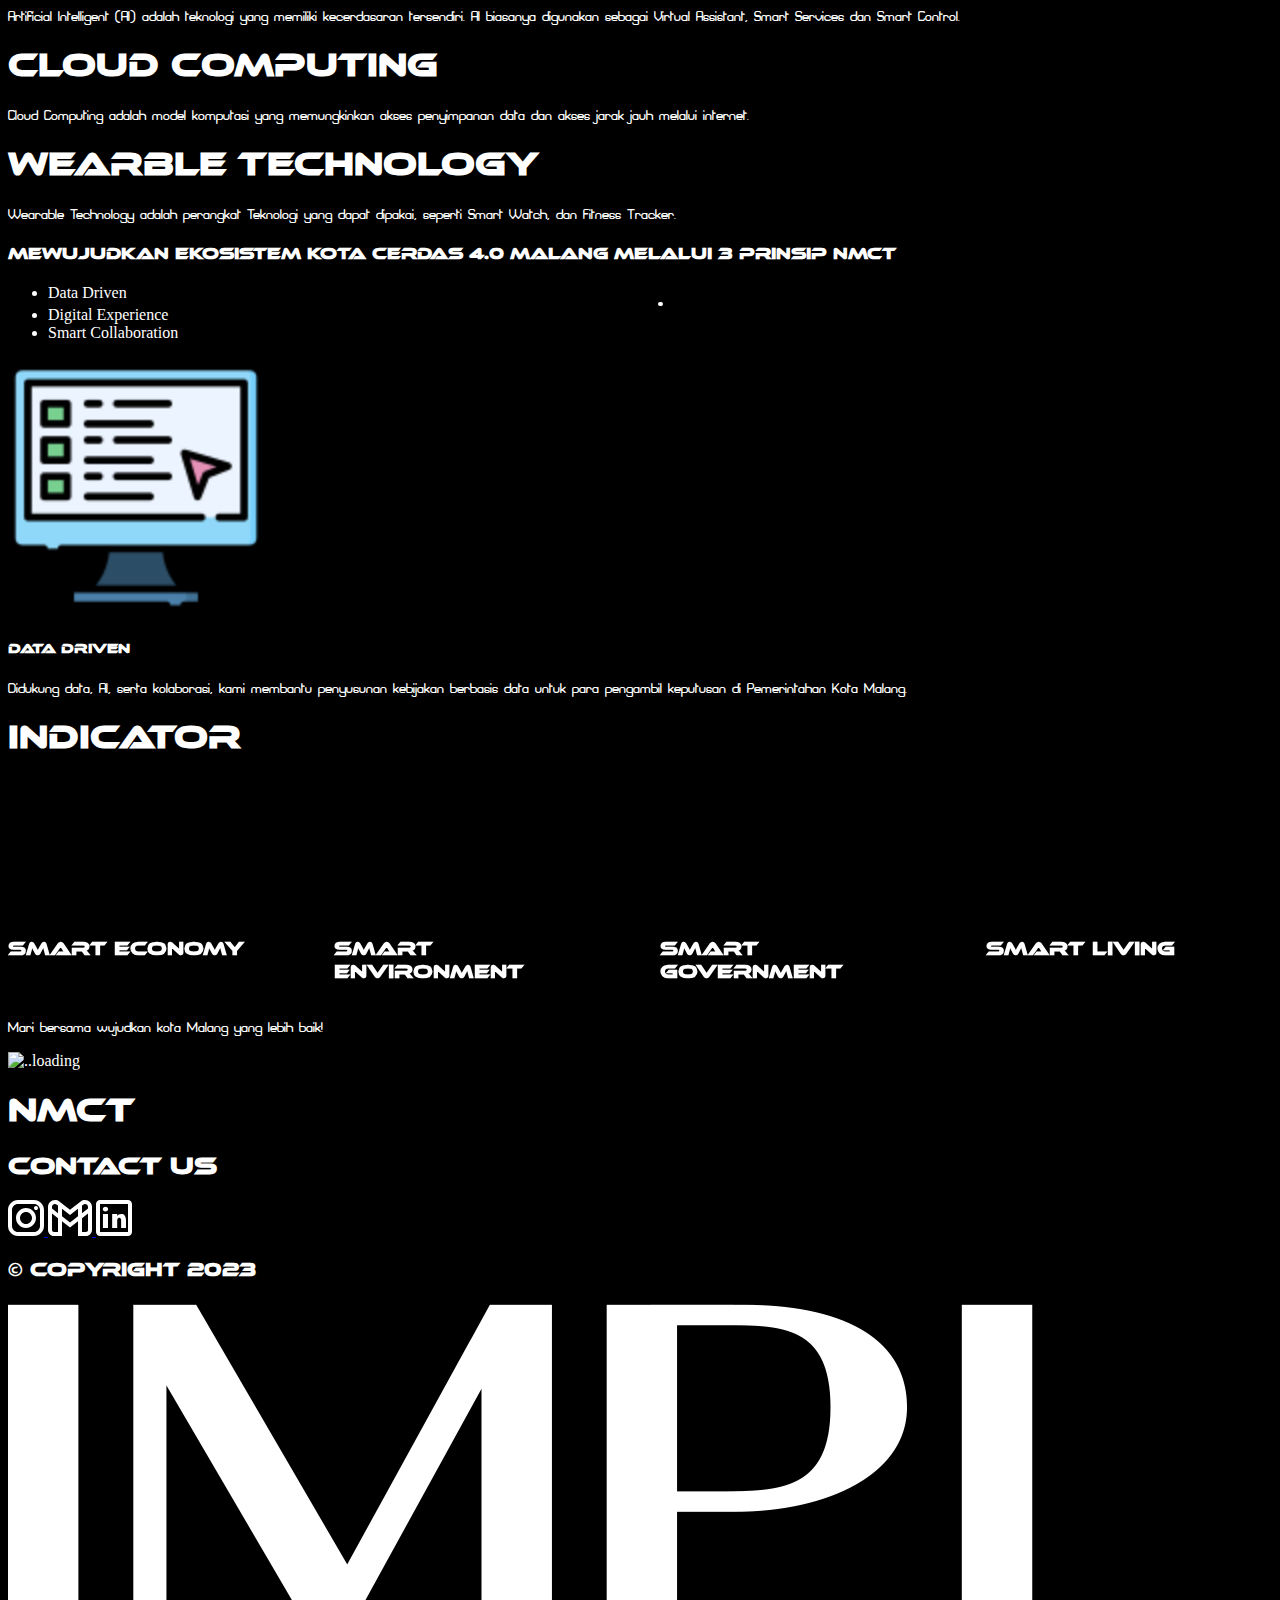
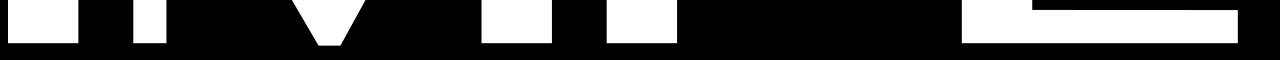
==== commit 748c52c5: "Merge branch 'main' of https://github.com/Mindblow-id/NextMalangCity" ====
--- a/index.html
+++ b/index.html
@@ -177,7 +177,7 @@
     </section>
     <!-- Technology -->
     <section id="technology " class="md:py-24 max-w-screen min-h-screen flex flex-col justify center">
-        <h1 class="text-3xl text-center text-5xl my-4 md:my-8">Technology</h1>
+        <h1 class="text-3xl text-center lg:text-5xl my-4 md:my-8">Technology</h1>
         <div class="">
             <div class="md:flex">
                 <div class="w-full md:w-1/2 bg-[#2E3233] flex flex-col h-[45vh]">
@@ -208,11 +208,59 @@
     </section>
     <!-- 3 Prinsip -->
     <section id="threeprincipal ">
-
+        <div class="flex flex-col gap-8">
+            <h4 class="text-center text-3xl  font-[BraveNewEraG98]">Mewujudkan Ekosistem Kota Cerdas 4.0 Malang Melalui 3 Prinsip NMCT</h4>
+            
+            <div class="max-w-[700px] mx-auto px-4">
+
+                <div class="mb-8">
+                    <ul class="font-[BraveNewEraG98] flex justify-around w-full">
+                        <li class="tab-link tab-link-active cursor-pointer">Data Driven</li>
+                        <li  class="tab-link cursor-pointer">Digital Experience</li>
+                        <li  class="tab-link cursor-pointer">Smart Collaboration</li>
+                    </ul>
+                </div>
+                
+                <div class=" h-80 font-[BraveNewEraG98] w-full ">
+                    <div class="tab-content tab-content-active">
+                        <div  class="flex gap-4">
+                            <img class="w-20" src="assets/images/tab/datadriven.svg" alt="">
+                            <div class="">
+                                <h5 class="text-2xl  font-[BraveNewEraG98]">Data Driven</h5>
+                                <p>Didukung data, AI, serta kolaborasi, kami membantu penyusunan kebijakan berbasis data untuk para pengambil keputusan di Pemerintahan Kota Malang.
+                                </p>
+                            </div>
+                        </div>
+                    </div>
+                    <div class="tab-content">
+                        <div  class=" flex gap-4">
+                            <img class="w-20" src="assets/images/tab/digitalexperiences.svg" alt="">
+                            <div class="">
+                                <h5 class="text-2xl  font-[BraveNewEraG98]">Digital Experience</h5>
+                                <p>Prinsip ini akan menciptakan lingkungan inklusif dan melek digital secara merata, agar kamu bisa menikmati layanan digital serba mudah di Kota Malang
+                                </p>
+                            </div>
+                        </div>  
+                    </div>
+                    <div class="tab-content">
+                        <div  class="flex gap-4">
+                            <img class="w-20" src="assets/images/tab/smartcollab.svg" alt="">
+                            <div class="">
+                                <h5 class="text-2xl  font-[BraveNewEraG98]">Smart Collaboration</h5>
+                                <p>
+                                    Kolaborasi menjadi reaktor inti dalam memajukan Kota Malang. Melalui mekanisme sandbox kami, siapa saja bisa terlibat meningkatkan kualitas pelayanan di Kota Malang
+                                </p>
+                            </div>
+                        </div>
+                    </div>
+                </div>
+            </div>
+
+        </div>
     </section>
     <!-- Indicator -->
     <section id="indicator ">
-        <h1 class="text-5xl py-8 px-16"> Indicator</h1>
+        <h1 class="text-2xl text-center lg:text-5xl py-8 px-16"> Indicator</h1>
         <div id="carousel" class="swiper overflow-hidden whitespace-nowrap flex gap-[100px]">
             <div id="slider" class="swiper-wrapper ">
                 <div class="swiper-slide flex justify-center">
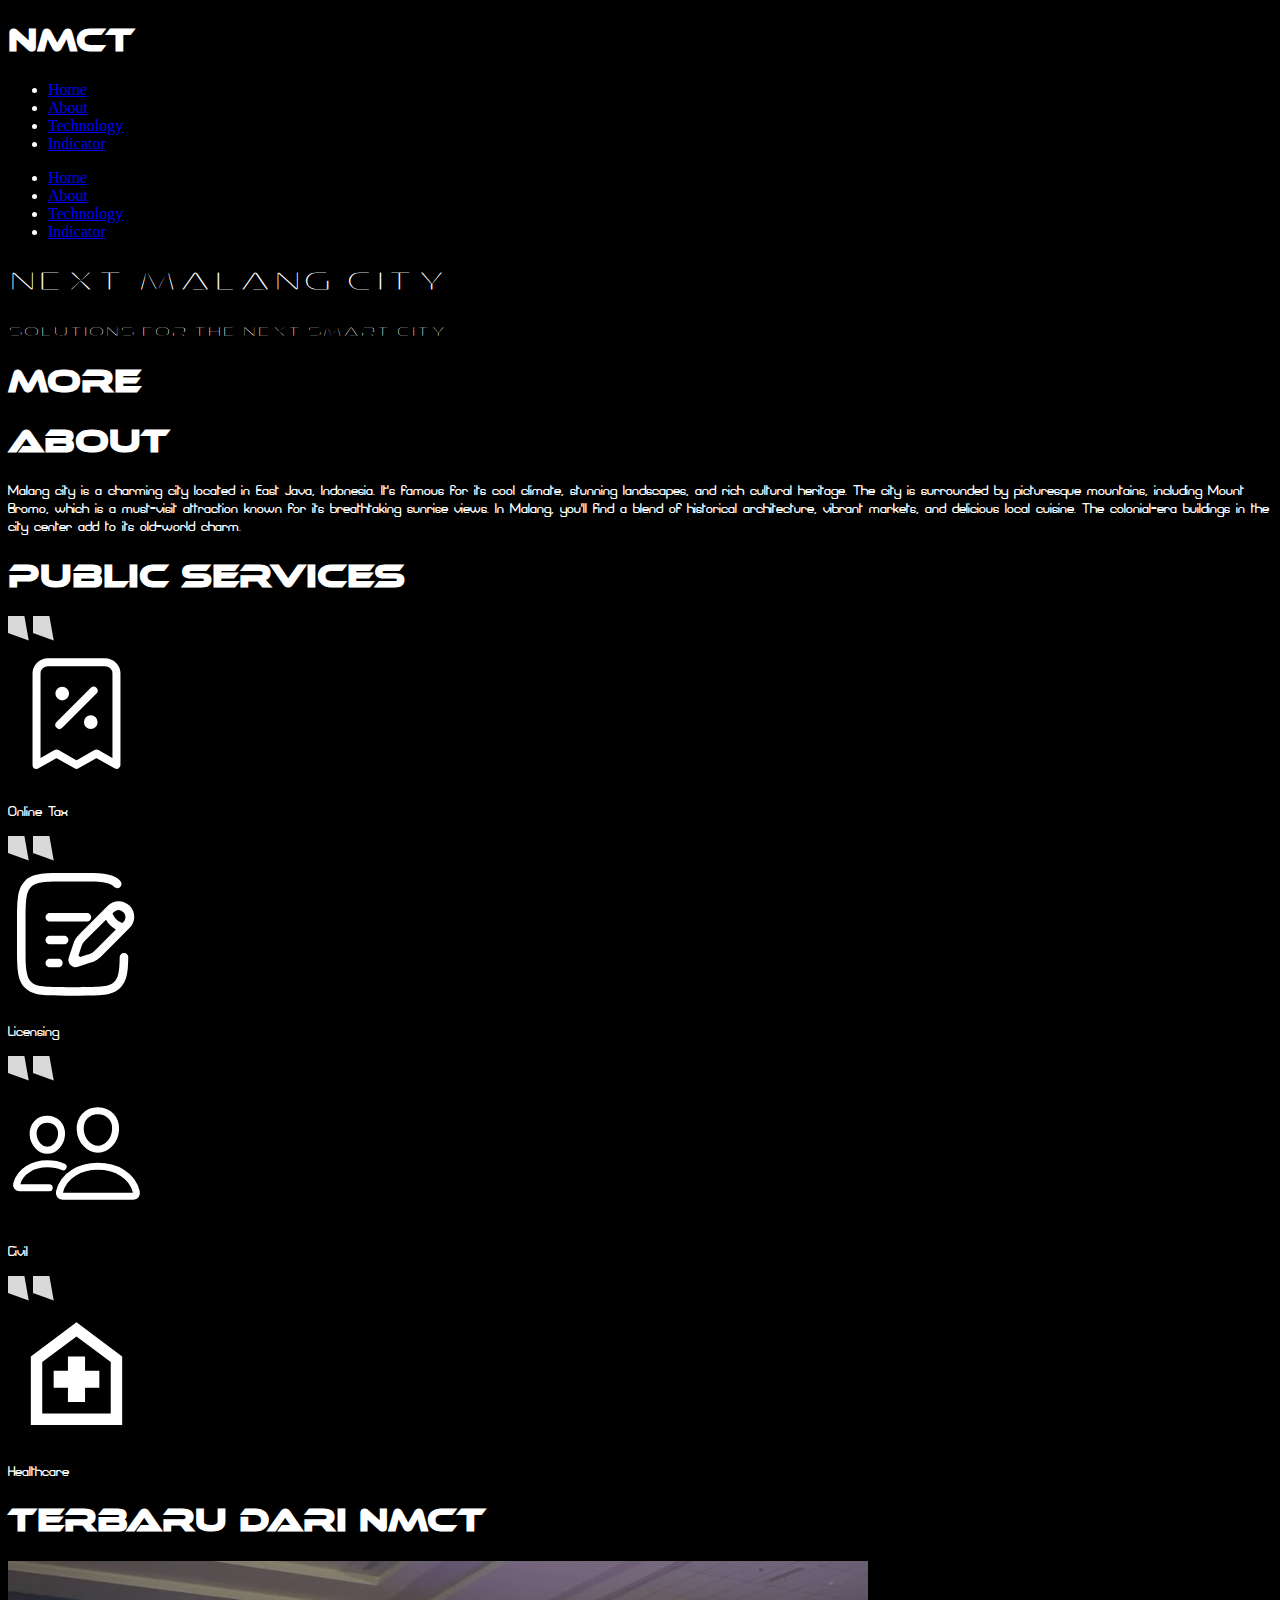
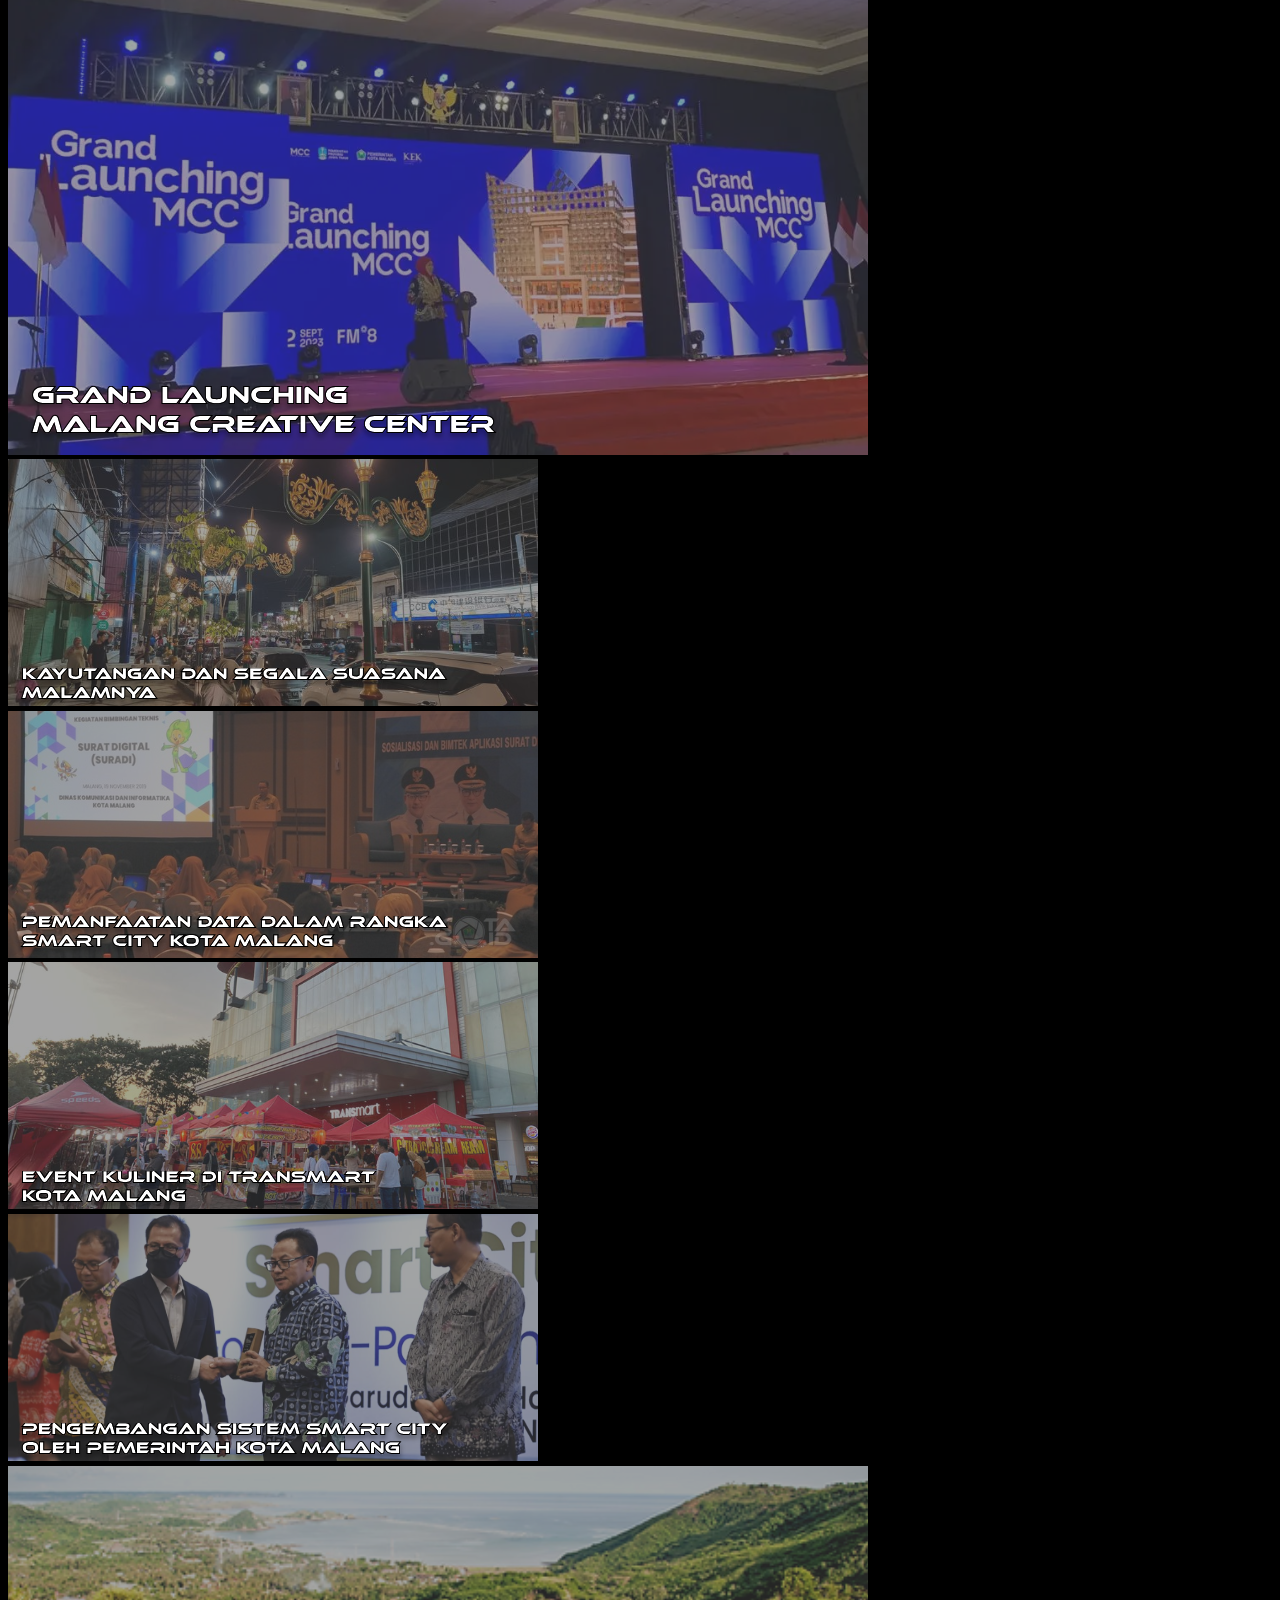
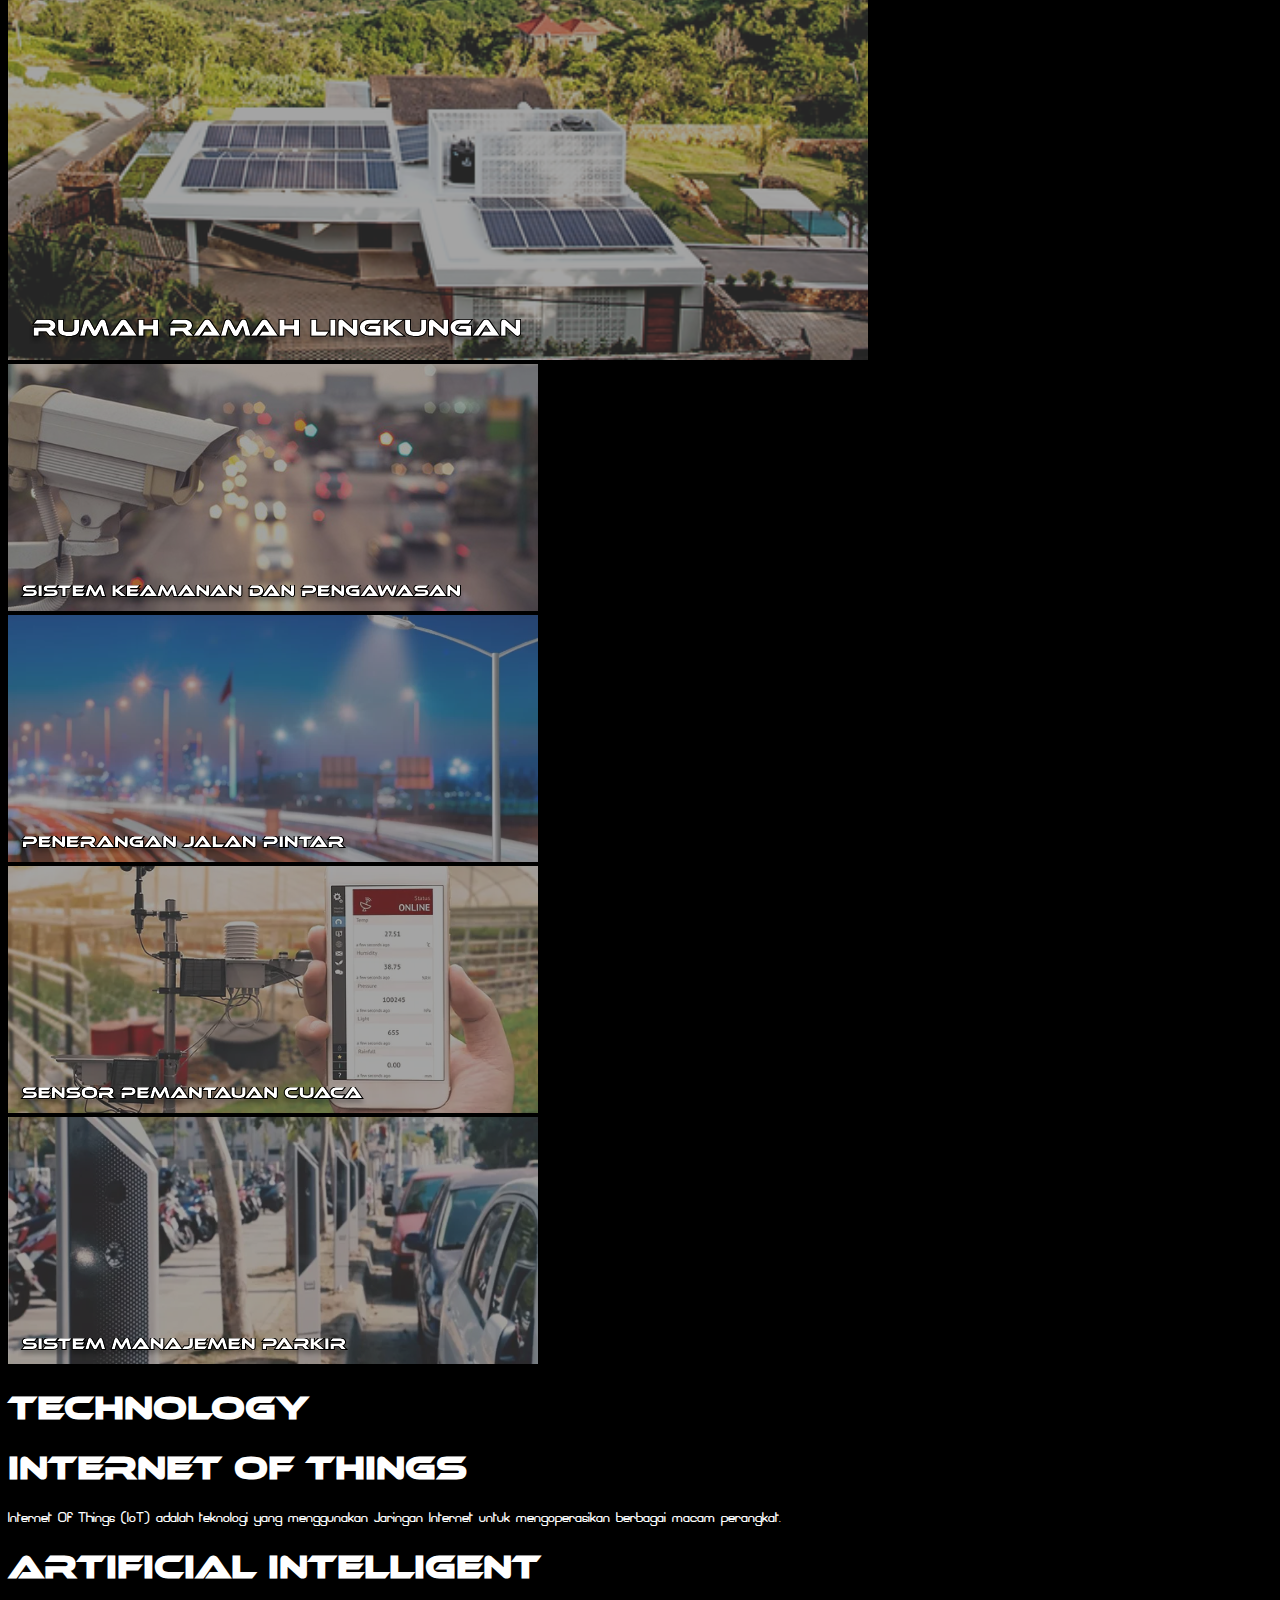
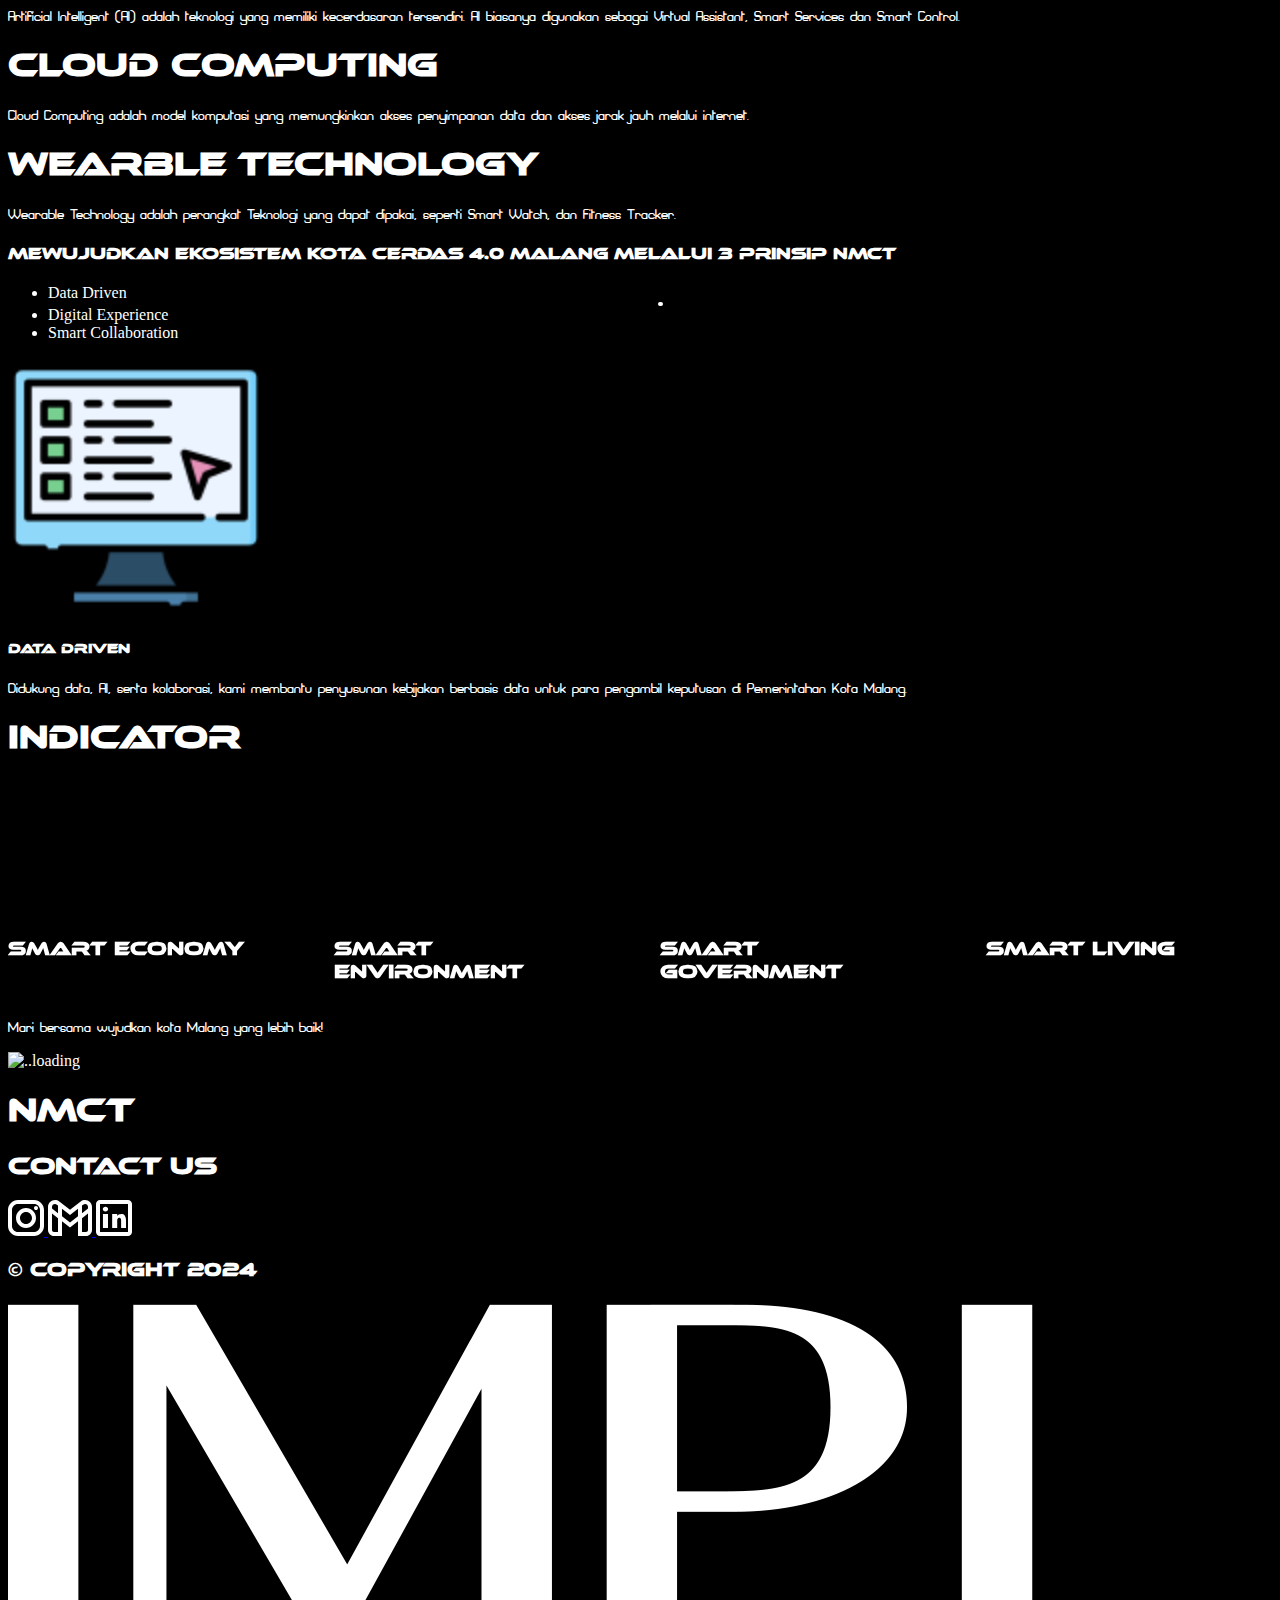
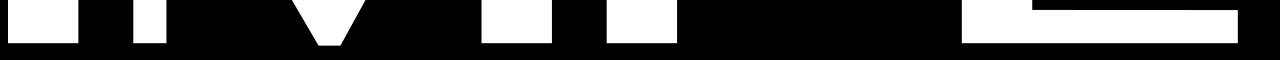
==== commit 47eed598: "Update index.html" ====
--- a/index.html
+++ b/index.html
@@ -39,7 +39,7 @@
                     <a href="#technology">Technology</a>
                 </li>
                 <li class="capitalize text-white font-['ethnocentric'] hover:text-gray-300 transition transform duration-300">
-                    <a href="#effect">Indicator</a>
+                    <a href="#indicator">Indicator</a>
                 </li>
             </ul>
             <div id="hamburger" class="sm:hidden flex relative  justify-center h-8 flex-col gap-2 cursor-pointer">
@@ -176,7 +176,7 @@
         </div>
     </section>
     <!-- Technology -->
-    <section id="technology " class="md:py-24 max-w-screen min-h-screen flex flex-col justify center">
+    <section id="technology" class="md:py-24 max-w-screen min-h-screen flex flex-col justify center">
         <h1 class="text-3xl text-center lg:text-5xl my-4 md:my-8">Technology</h1>
         <div class="">
             <div class="md:flex">
@@ -259,7 +259,7 @@
         </div>
     </section>
     <!-- Indicator -->
-    <section id="indicator ">
+    <section id="indicator">
         <h1 class="text-2xl text-center lg:text-5xl py-8 px-16"> Indicator</h1>
         <div id="carousel" class="swiper overflow-hidden whitespace-nowrap flex gap-[100px]">
             <div id="slider" class="swiper-wrapper ">
@@ -329,7 +329,7 @@
                     </a>
                 </div>
                 <div class="flex justify-center pb-12 ">
-                    <h3>© Copyright 2023</h3>
+                    <h3>© Copyright 2024</h3>
                 </div>
             </div>
             <div class="flex items-center justify-center md:pr-12">
@@ -346,4 +346,4 @@
 
 </body>
 
-</html>+</html>
